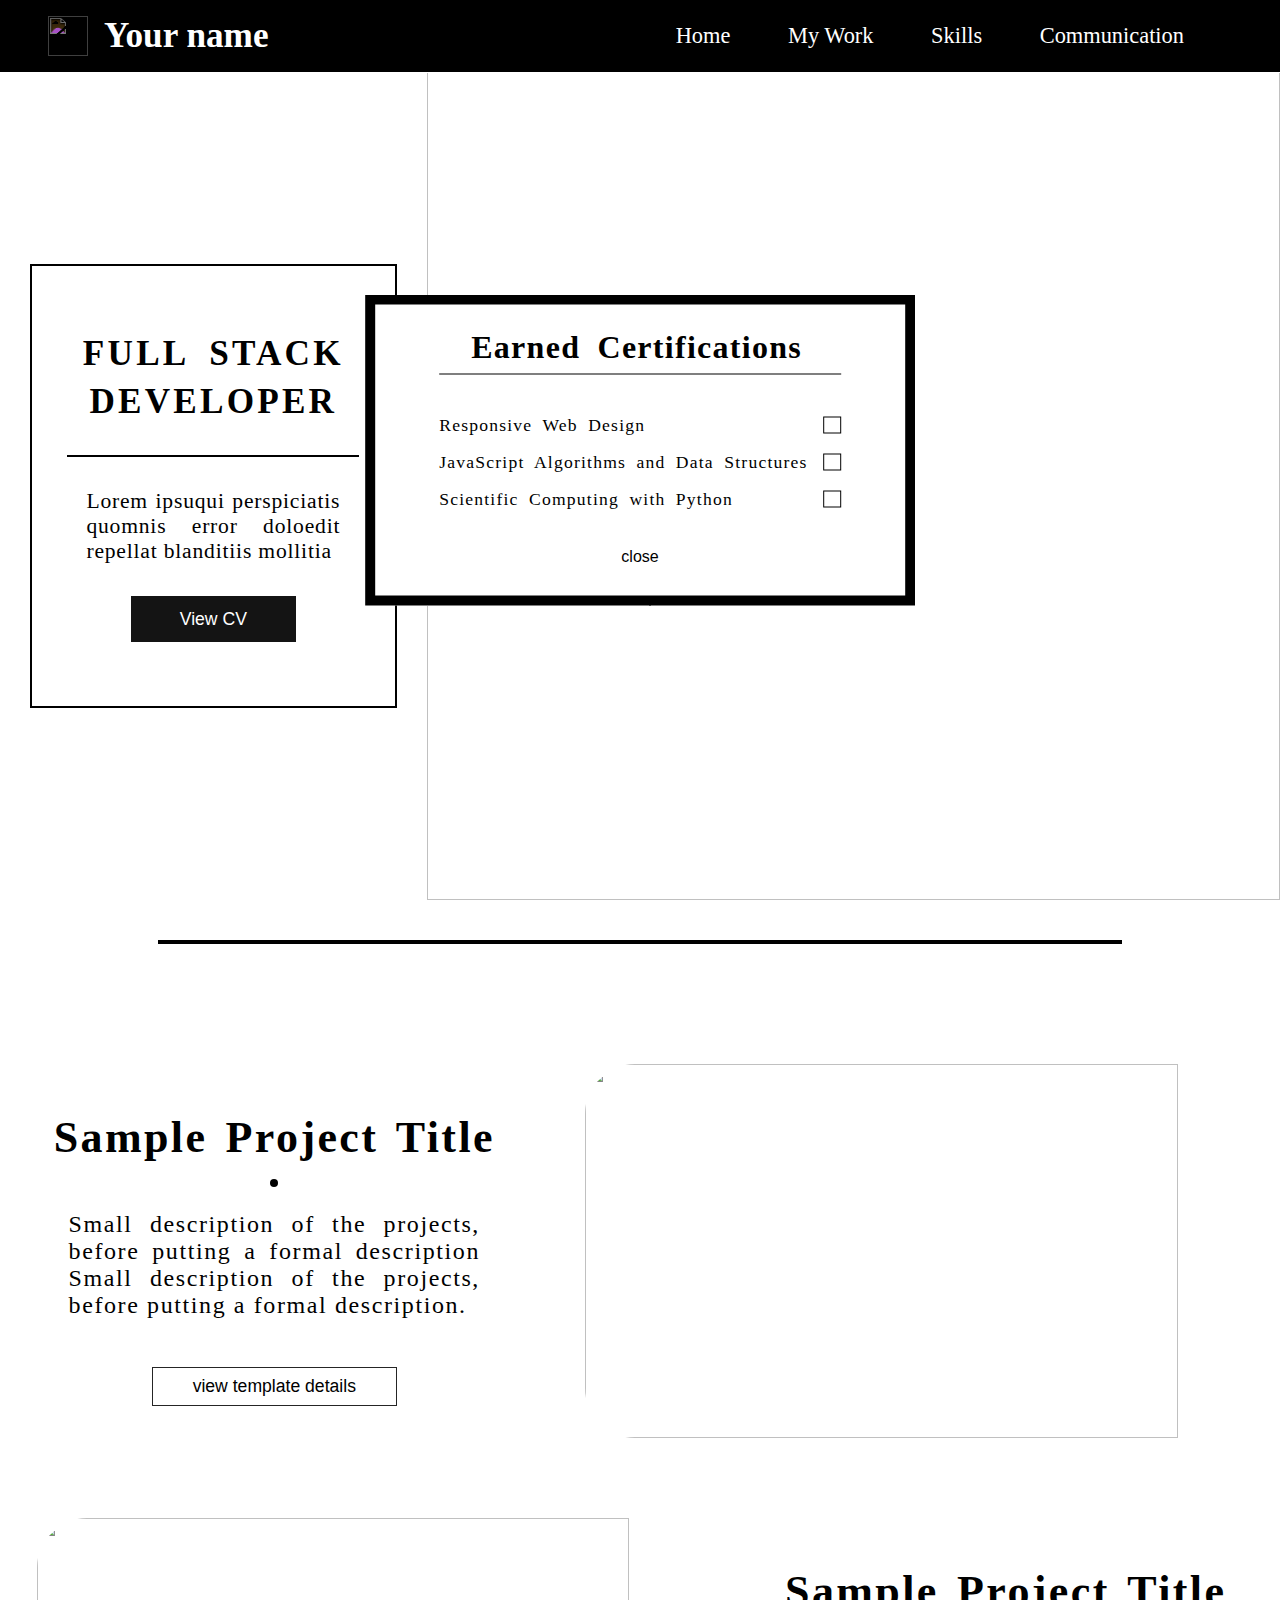
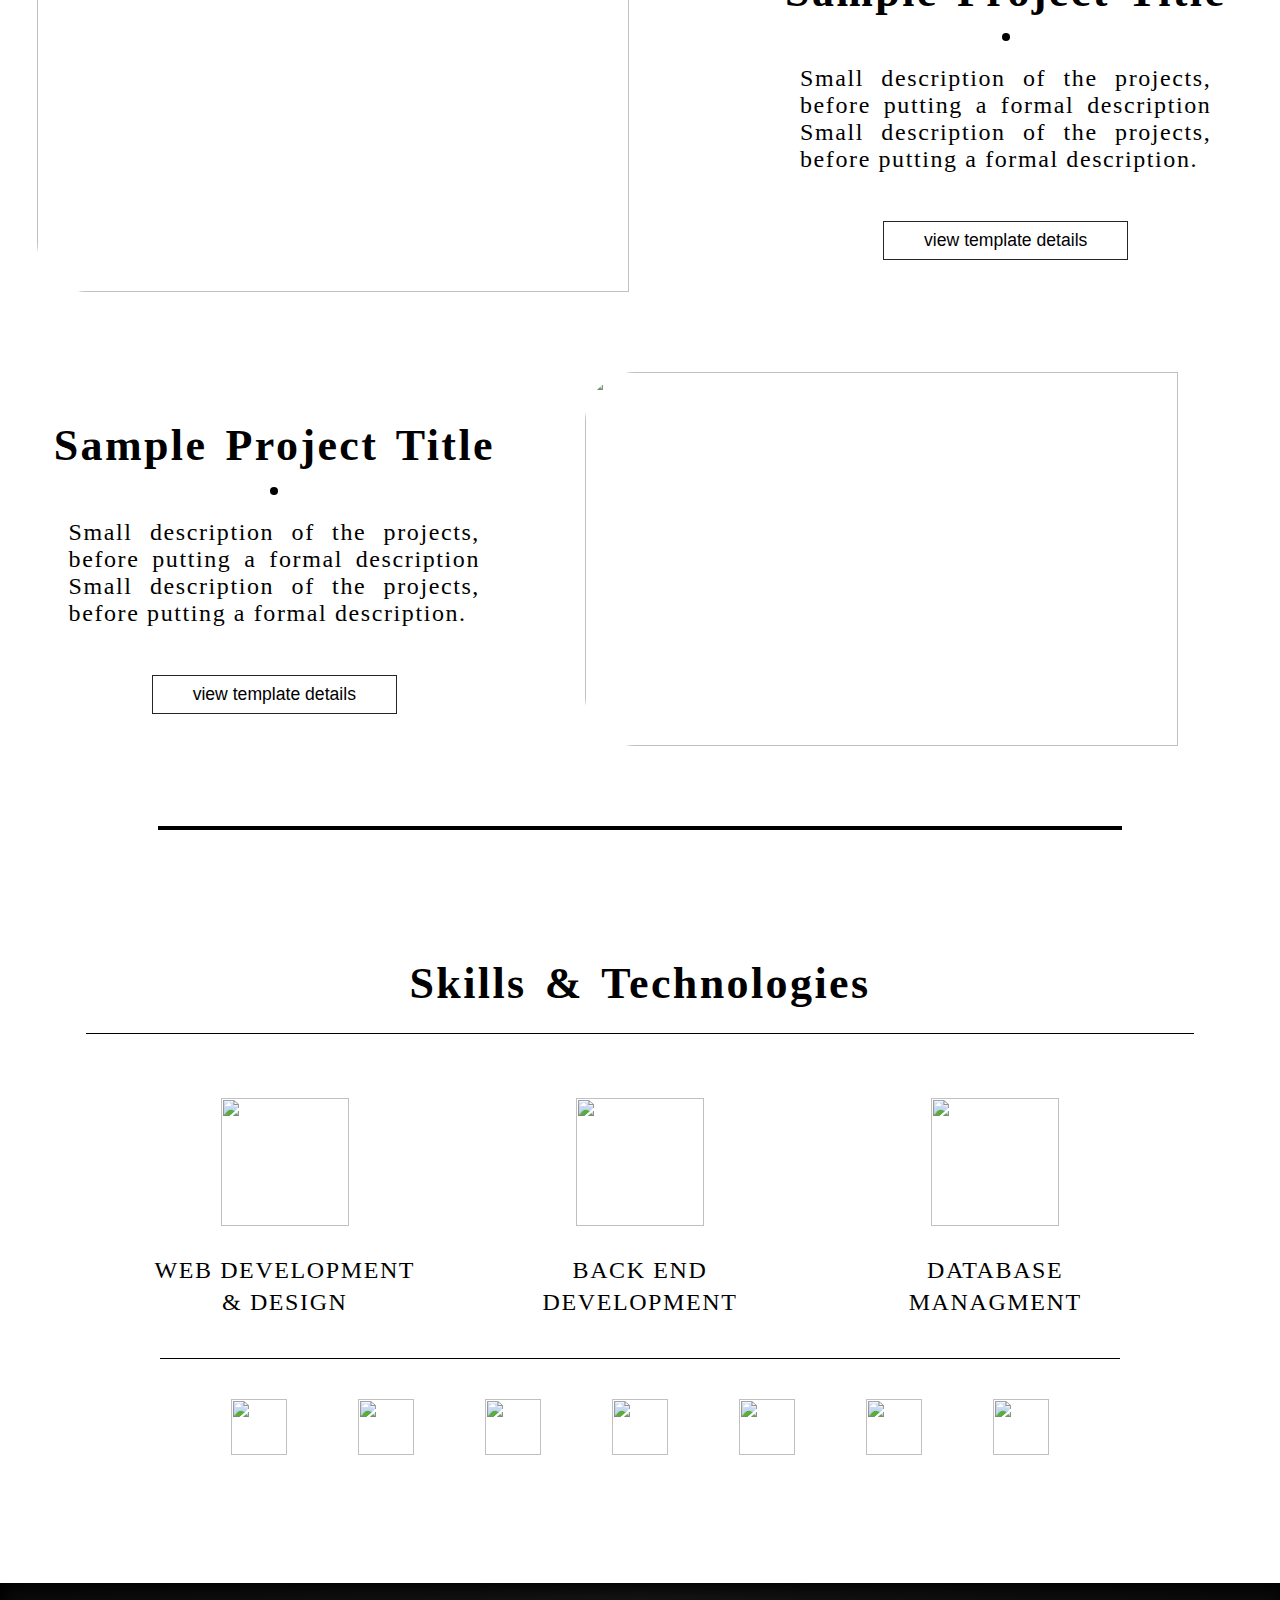
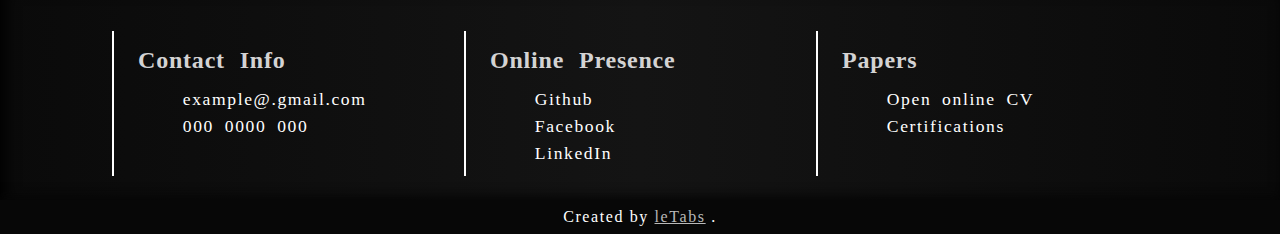
==== index.html @ 8b46cbbb "Update index.html" ====
<!DOCTYPE html>
<html lang="en">
<head>
    <meta charset="UTF-8">
    <meta name="viewport" content="width=device-width, initial-scale=1.0">
    <title>Portfolio template</title>
    <link rel="stylesheet" href="styles/index.css">
    <!-- REMEMBER TO ADD A NORMALIZER -->
</head>
<body>
    <nav class="nav-bar">
        <div class="">
            <img src="images/103710_source_code_icon.png" alt="" class="">
            <h2>Your name</h2>
        </div>
        <div class="">
            <p class="nav-home">Home</p>
            <p class="nav-my-work">My Work</p>
            <p class="nav-skills">Skills</p>
            <p class="nav-communication">Communication</p>
        </div>
    </nav>
    <main>
        <section class="section-home">
            <div class="home-divs-wrapper">
                <div class="home-left-div">
                    <div class="home-left-div-text-wrapper">
                        <h2>FULL STACK DEVELOPER</h2>
                        <hr>
                        <p>Lorem ipsuqui perspiciatis quomnis error doloedit repellat blanditiis mollitia</p>
                        <button class="home-view-cv-btn">View CV</button>
                    </div>
                </div>
                <div class="home-right-div">
                    <img src="images/pexels-myburgh-roux-1102797.jpg" alt="">
                </div>
            </div>
            <div class="home-lower-div"></div>
        </section>
        <hr class="intern-hr">
        <section class="section-my-work">
            <div class="project-container">
                <div class="project-text-container">
                    <h3>Sample Project Title</h3>
                    <div class="dot-div"></div>
                    <p>Small description of the projects, before putting a formal description Small description of the projects, before putting a formal description.</p>
                    <button>view template details</button>
                </div>
                <div class="project-img-container">
                    <img src="images/434324612_439021462128549_8148424250643466221_n.jpg" alt="">
                </div>
            </div>
            <!--  -->
            <div class="project-container">
                <div class="project-img-container">
                    <img src="images/431365039_1583946985791765_7972148052867527582_n.png" alt="">
                </div>
                <div class="project-text-container">
                    <h3>Sample Project Title</h3>
                    <div class="dot-div"></div>
                    <p>Small description of the projects, before putting a formal description Small description of the projects, before putting a formal description.</p>
                    <button>view template details</button>
                </div>
            </div>
            <!--  -->
            <div class="project-container">
                <div class="project-text-container">
                    <h3>Sample Project Title</h3>
                    <div class="dot-div"></div>
                    <p>Small description of the projects, before putting a formal description Small description of the projects, before putting a formal description.</p>
                    <button>view template details</button>
                </div>
                <div class="project-img-container">
                    <img src="images/Screenshot 2024-04-02 223035.png" alt="">
                </div>
            </div>
        </section>
        <hr class="intern-hr"> 
        <section class="section-skills">
            <h3>Skills & Technologies</h3>
            <div class="skills-wrapper">
                <div class="current-skill">
                    <img src="images/window-restore-regular.svg" alt="" class="">
                    <p>WEB DEVELOPMENT <br> & DESIGN</p>
                </div>
                <div class="current-skill">
                    <img src="images/server-solid.svg" alt="" class="">
                    <p>BACK END <br> DEVELOPMENT</p>
                </div>
                <div class="current-skill">
                    <img src="images/database-solid.svg" alt="" class="">
                    <p>DATABASE <br>MANAGMENT</p>
                </div>
            </div>
            <div class="skills-tech">
                <img src="images/html5.svg" alt="" class="">
                <img src="images/css3-alt.svg" alt="" class="">
                <img src="images/node-js.svg" alt="" class="">
                <img src="images/python.svg" alt="" class="">
                <img src="images/database-solid.svg" alt="" class="">
                <img src="images/typescript.svg" alt="" class="">
                <img src="images/react.svg" alt="" class="">
                <!-- <img src="" alt="" class=""> -->
            </div>
        </section>
        <section class="section-communication">
            <!-- <h3>Get in Touch</h3> -->
            <div class="contact-container">
                <!--  -->
                <div class="contact-info">
                    <h4>Contact Info</h4>
                    <span>
                        <img src="images/envelope-solid.svg" alt="" class="">
                        <p>example@.gmail.com</p>
                    </span>
                    <span>
                        <img src="images/phone-solid.svg" alt="" class="">
                        <p>000 0000 000</p>
                    </span>
                </div>
                <!--  -->
                <div class="contact-online-presence">
                    <h4>Online Presence</h4>
                    <span>
                        <img src="images/github.svg" alt="" class="">
                        <p>Github</p>
                    </span>
                    <span>
                        <img src="images/facebook.svg" alt="" class="">
                        <p>Facebook</p>
                    </span>
                    <span>
                        <img src="images/linkedin.svg" alt="" class="">
                        <p>LinkedIn</p>
                    </span>
                </div>
                <!--  -->
                <div class="contact-cv">
                    <h4>Papers</h4>
                    <span>
                        <img src="images/file-solid.svg" alt="" class="">
                        <p>Open online CV</p>
                    </span>
                    <span>
                        <img src="images/certificate-solid.svg" alt="" class="">
                        <p class="contact-certifications">Certifications</p>
                    </span>
                </div>
                <!--  -->
            </div>
        </section>
        <footer>
            <p>Created by <a href="">leTabs</a> .</p>
        </footer>
    </main>
    <div class="certifications-container">
        <h2>Earned Certifications</h2>
        <span>
            <p>Responsive Web Design</p>
            <img src="images/plus-solid.svg" alt="" class="certifications-plus-icon cpi-01">
        </span>
        <span>
            <p>JavaScript Algorithms and Data Structures</p>
            <img src="images/plus-solid.svg" alt="" class="certifications-plus-icon cpi-02">
        </span>
        <span>
            <p>Scientific Computing with Python</p>
            <img src="images/plus-solid.svg" alt="" class="certifications-plus-icon cpi-03">
        </span>
        
        <div class="certificate-container"></div>
        <button class="certifications-close-btn">close</button>
        <!-- <img src="images/434324612_439021462128549_8148424250643466221_n.jpg" alt="" class=""> -->
    </div>

</body>
<script src="functionality/index.js"></script>
</html>
---- styles/index.css ----
html{
    scroll-behavior: smooth;
}
html, section, main, body{
    margin: 0;
    padding: 0;
}
nav{
    display: flex;
    justify-content: space-between;
    align-items: center;
    height: 4.5rem;
    border-bottom: 1px solid rgb(255, 255, 255);
    background-color: black;
    color: white;
    position: fixed;
    width: 100%;
}
nav div{
    display: flex;
}
nav h2, nav p{
    margin: 0;
}
nav div:first-of-type{
    margin-left: 3rem;
}
nav div:first-of-type img{
    width: 2.5rem;
    height: 2.5rem;
    filter: invert(100%);
    margin-right: 1rem;
}
nav h2{
font-size: 2.2rem;
}
nav div:nth-of-type(2){
    margin-right: 5rem;
}
nav p{
    font-size: 1.4rem;
    margin-left: 1.6rem;
    padding: 0.3rem 1rem;
    border-bottom: solid rgba(0, 0, 0, 0) 1px;
    transition: 250ms;
    cursor: pointer
}
nav p:hover{
    border-bottom-color: white;
}
/*  */
.section-home{
    height: 100vh;
}
.home-divs-wrapper{
    height: 100%;
    display: grid;
    grid-template-columns: 0.5fr 1fr;
}
.home-left-div{
    overflow: hidden;
    width: 100%;
    height: 100%;
    display: flex;
    justify-content: center;
    align-items: center;
}
.home-left-div-text-wrapper{
    border: solid 2px rgb(0, 0, 0);
    width: 85%;
    text-align: center;
    margin-top: 4.5rem;
}
.home-left-div-text-wrapper h2{
    margin-top: 4rem;
    font-size: 2.2rem;
    letter-spacing: 0.2rem;
    word-spacing: 0.6rem;
    line-height: 3rem;
}
.home-left-div-text-wrapper hr{
    margin: 0 auto;
    border: solid 1px black;
    width: 80%
}
.home-left-div-text-wrapper p{
    width: 70%;
    margin: 2rem auto 0 auto;
    font-size: 1.35rem;
    letter-spacing: 0.05rem;
    text-align: justify;
}
.home-left-div-text-wrapper button{
    margin: 2rem 0 4rem 0;
    font-size: 1.1rem;
    padding: 0.7rem 3rem;
    background-color: rgb(20, 20, 20);
    color: white;
    border: solid 1px transparent;
    outline: none;
    transition: 250ms;
    cursor: pointer;
}
.home-left-div-text-wrapper button:hover{
    background-color: white;
    color: black;
    border: solid 1px black;
}
.home-right-div img{
    width: 100%;
    height: 100%;
}
/*  */
.intern-hr{
    margin: 2.5rem auto 0 auto;
    width: 75%;
    border: solid 2px black
}
/* my work */
.section-my-work, .section-skills{
    padding-top: 5rem;
}
.project-container{
    /* border: solid 1px rgb(2, 185, 185); */
    display: grid;
    grid-template-columns: 0.75fr 1fr;
    margin: 2.5rem 0;
    margin-bottom: 5rem;
}
.project-container:nth-of-type(2){
    grid-template-columns: 1fr 0.75fr;
}
.project-text-container{
    /* border: solid 1px yellow; */
    height: fit-content;
}
.project-text-container h3{
    font-size: 2.75rem;
    text-align: center;
    margin: 3rem  0 0 0;
    letter-spacing: 0.15rem;
    word-spacing: 0.3rem;
}
.project-text-container .dot-div{
    width: 0.5rem;
    height: 0.5rem;
    margin: 1rem  auto;
    background-color: black;
    border-radius: 50%;
}
.project-text-container p{
    font-size: 1.5rem;
    width: 75%;
    margin: 1.5rem auto;
    text-align: justify;
    letter-spacing: 0.1rem;
    /* word-spacing: 0.2rem; */
}
.project-container button{
    font-size: 1.1rem;
    padding: 0.5rem 2.5rem;
    display: block;
    margin: 3rem auto 2rem auto;
    border: solid 1px rgb(37, 37, 37);
    background-color: white;
    transition: 250ms;
    cursor: pointer;
}
.project-container button:hover{
    background-color: rgb(37, 37, 37);
    color: white;
}
.project-img-container{
    display: flex;
    justify-content: center;
    align-items: center;
}
.project-img-container img{
    width: 90%;
    height: 100%;
    border-radius: 50px;
    object-fit: cover;
}
/* section skills */
.section-skills{
    /* height: 100vh; */
}
.section-skills h3, .section-communication h3{
    /* display: inline-block; */
    font-size: 2.75rem;
    /* margin: 3rem  0 2rem 1.7rem; */
    margin: 3rem auto 2rem auto;
    text-align: center;
    width: calc(100% - 13.4rem);
    letter-spacing: 0.15rem;
    word-spacing: 0.3rem;
    padding: 0 1.3rem 1.5rem 1.3rem;
    border-bottom: solid 1px black;
}
.skills-wrapper{
    padding: 0 5rem 1rem 5rem;
    width: calc(100% - 13.4rem);
    display: flex;
    justify-content: space-between;
    margin: 4rem  0 0 1.7rem;
}
.current-skill{
    /* border-bottom: solid rgb(0, 0, 0) 1px; */
    width: 100%;
    margin: 0;
    text-align: center;
}
.current-skill img{
    width: 8rem;
    height: 8rem;
}
.current-skill p{
    font-size: 1.5rem;
    letter-spacing: 0.1rem;
    line-height: 2rem;
}
.skills-tech{
    border-top: solid 1px;
    margin: 0rem auto 8rem auto;
    width: 75%;
    padding: 2.5rem 0 0 0 ;
    display: flex;
    justify-content: space-evenly;
}
.skills-tech img{
    width: 3.5rem;
    height: 3.5rem;
}
/* section communication */
/* h3 is with skills section */

.section-communication{
    /* padding: 5rem 0 0 0; */
    /* border: solid 1px; */
    height: auto;
}
.contact-container{
    /* margin-top:  4rem; */
    width: calc(100% - 14rem);
    /* background-color: rgb(41, 41, 41); */
    background: linear-gradient(90deg, rgb(10, 10, 10), rgb(20, 20, 20), rgb(10, 10, 10));
    padding: 2rem 7rem 1rem 7rem;
    display: grid;
    grid-template-columns: 1fr 1fr 1fr;
    box-shadow: inset 5px 5px 15px black;
}
.contact-container div{
    width: 90%;
    padding: 1rem 0 0.5rem 1.5rem;
    margin: 1rem 0 0.5rem 0;
    border-left: solid white 2px;
}
.contact-container span{
    display: flex;
    align-items: center;
    padding-left: 1rem;
}
.contact-container h4{
    margin: 0;
    margin-bottom: 0.75rem;
    font-size: 1.5rem;
    color: white;
    letter-spacing: 0.05rem;
    word-spacing: 0.5rem;
    color: rgb(212, 211, 211)
}
.contact-container p{
    margin: 0;
    margin-left: 0.8rem;
    color: white;
    display: inline;
    font-size: 1.1rem;
    letter-spacing: 0.1rem;
    word-spacing: 0.3rem;
    line-height: 1.7rem;
    transition: 250ms;
    cursor: pointer;
}
.contact-container p:hover{
    color: rgb(139, 139, 139);
}
.contact-container img{
    width: 1rem;
    height: 1rem;
    filter: invert(100%);
}
/*  */
footer{
    background-color: rgb(7, 7, 7);
}
footer p{
    margin: 0;
    color: white;
    font-size: 1rem;
    text-align: center;
    padding: 0.5rem 0;
    box-shadow: 0px -3px 10px rgb(7, 7, 7);
    letter-spacing: 0.1rem;
}
footer p a{
    color: rgb(185, 185, 185);
    transition: 250ms;
}
footer p a:visited{
    color: rgb(185, 185, 185)
}
footer p a:hover{
    color: rgb(139, 139, 139);
}
/*  */
/* certifications container */
@keyframes containerPoping {
    0%{    
        transform: translate(-50%, -50%);
        /* opacity: 0; */
    }
    100%{
        transform: translate(-50%, -50%);
        /* opacity: 1; */
    }
}
.certifications-container{
    opacity: 1;
    width: fit-content;
    height: fit-content;
    padding: 1.5rem 4rem;
    position: fixed;
    transform: translate(-50%, -50%);
    top: 50%;
    left: 50%;
    border: solid 10px rgb(0, 0, 0);
    background-color: white;
    /* display: none; */
    animation: containerPoping 0.25s linear forwards;
    transition: 250ms;
}
.certifications-container h2{
    font-size: 2rem;
    margin: 0;
    margin-bottom: 2rem;
    padding:0 2rem 0.5rem 2rem;
    border-bottom: solid 1px black;
    letter-spacing: 0.08rem;
    word-spacing: 0.5rem;
}
.certifications-container span{
    display: flex;
    align-items: center;
    justify-content: space-between;
}
.certifications-container p{
    font-size: 1.1rem;
    margin: 0.5rem 1rem 0.5rem 0;
    letter-spacing: 0.075rem;
    word-spacing: 0.3rem;
    display: inline-block;
}
.certifications-container button{
    display: block;
    margin: 1.5rem auto 0 auto;
    font-size: 1rem;
    border: solid 2px transparent;
    outline: none;
    background-color: transparent;
    transition: 250ms;
    padding: 0.25rem 1rem;
    cursor: pointer;
}
.certifications-container button:hover{
    border-bottom: solid 2px black;
}
.certifications-plus-icon{
    width: 0.75rem;
    height: 0.75rem;
    border: solid 1px;
    padding: 0.1rem;
    cursor: pointer;
    transition: 250ms;
}
.certifications-plus-icon:hover{
    box-shadow: 3px 3px 0px black;
}
.certificate-container{
    margin: 0 auto 0 auto;
    margin-top: 0rem;
    width: 0rem;
    height: 0rem;
    /* border: solid 1px transparent; */
    display: none;
    transition: 250ms;
    background-color: red;
}
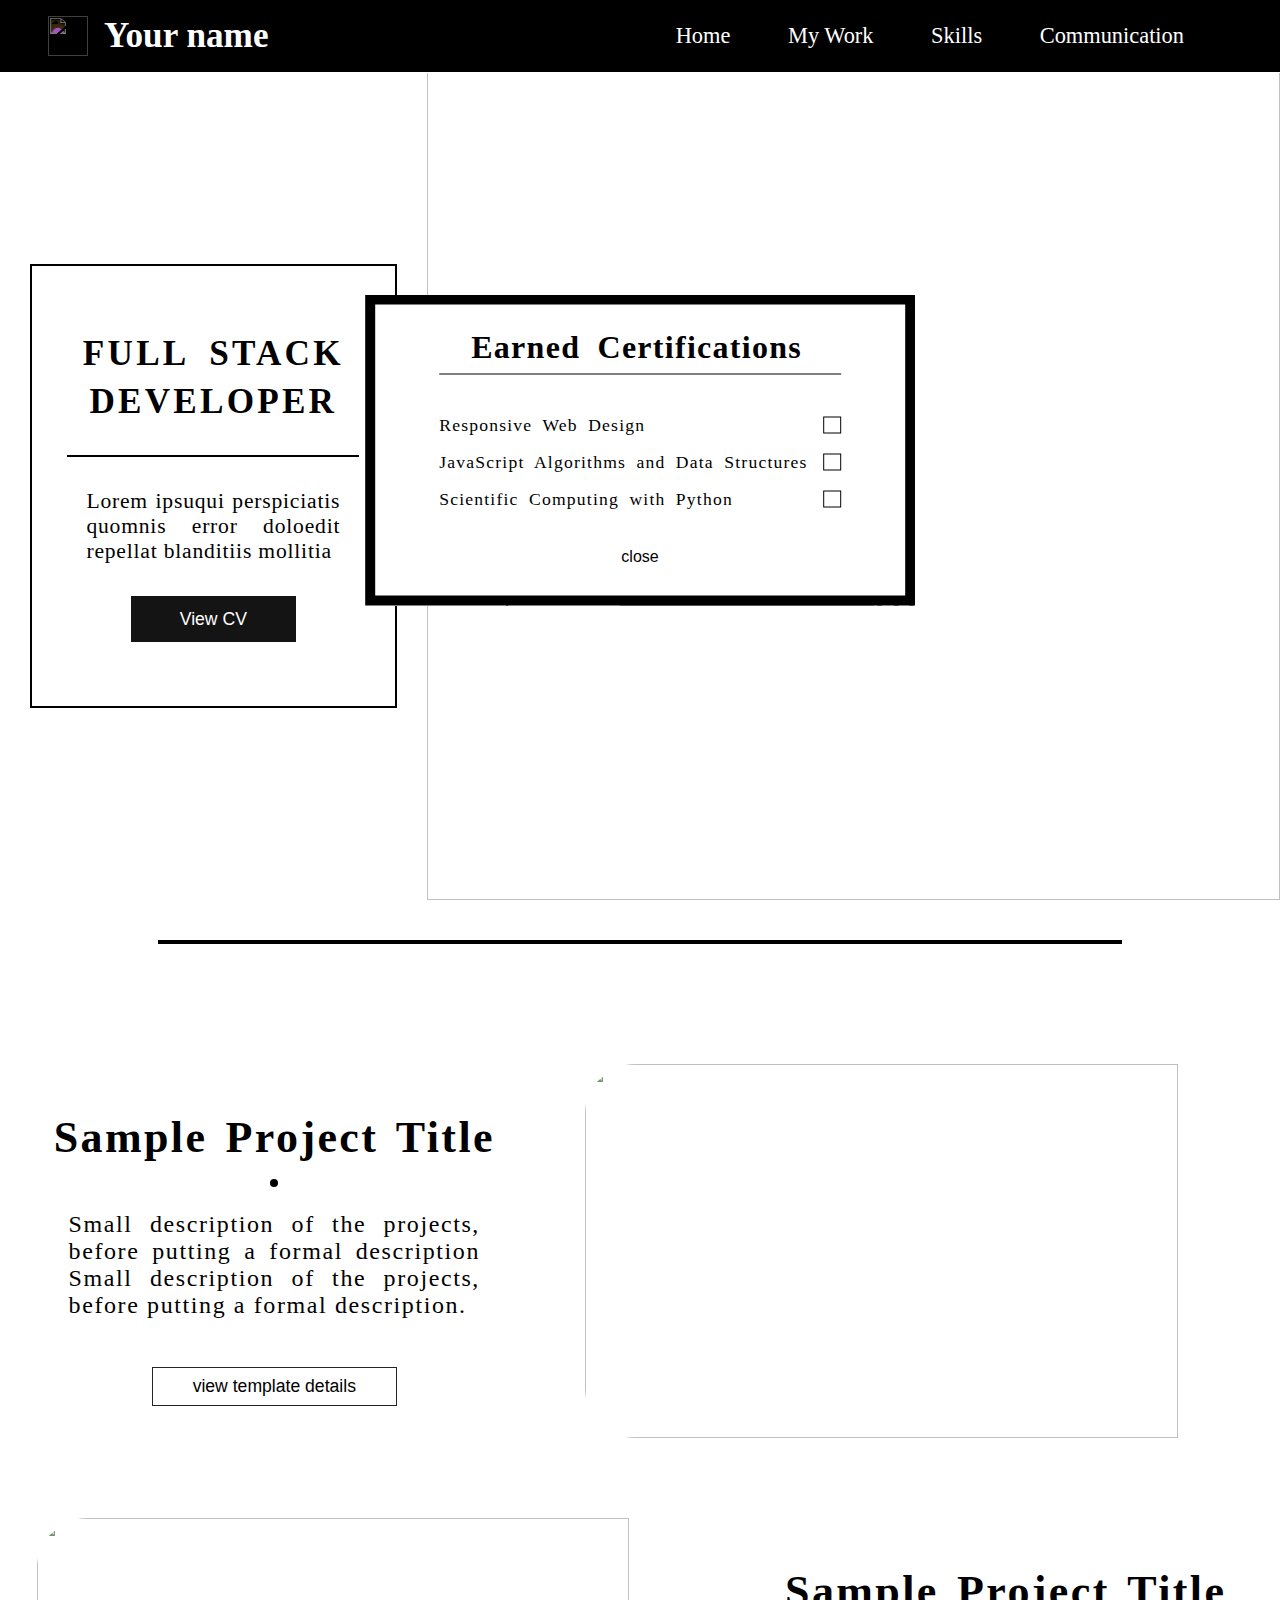
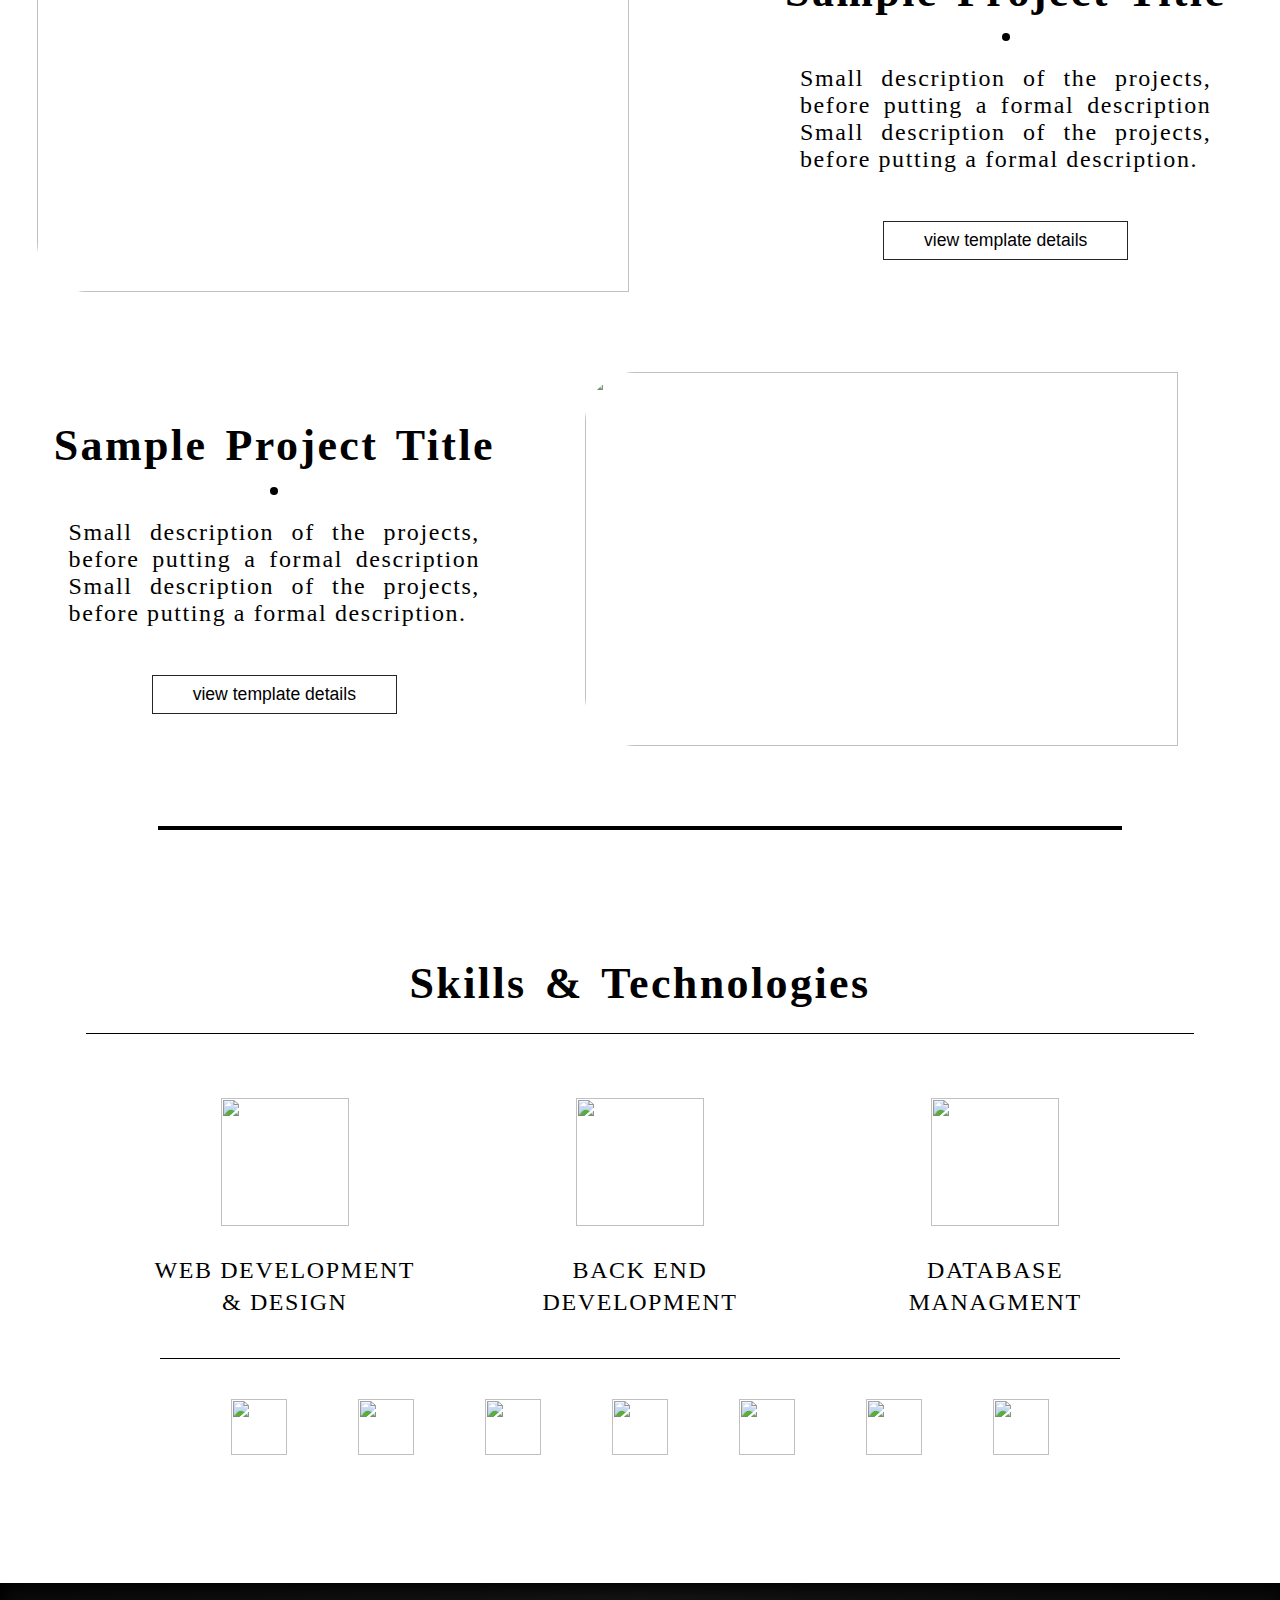
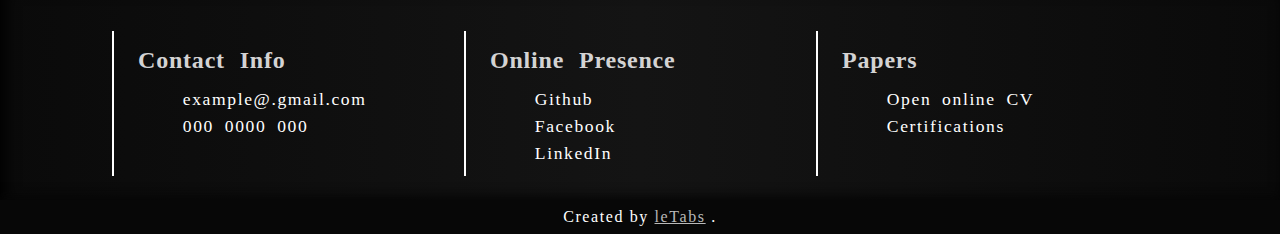
==== commit 651b7d26: "Update index.html" ====
--- a/index.html
+++ b/index.html
@@ -168,7 +168,9 @@
             <img src="images/plus-solid.svg" alt="" class="certifications-plus-icon cpi-03">
         </span>
         
-        <div class="certificate-container"></div>
+        <div class="certificate-container">
+            <img src="images/431365039_1583946985791765_7972148052867527582_n.png" alt="" class="certificate-img">
+        </div>
         <button class="certifications-close-btn">close</button>
         <!-- <img src="images/434324612_439021462128549_8148424250643466221_n.jpg" alt="" class=""> -->
     </div>
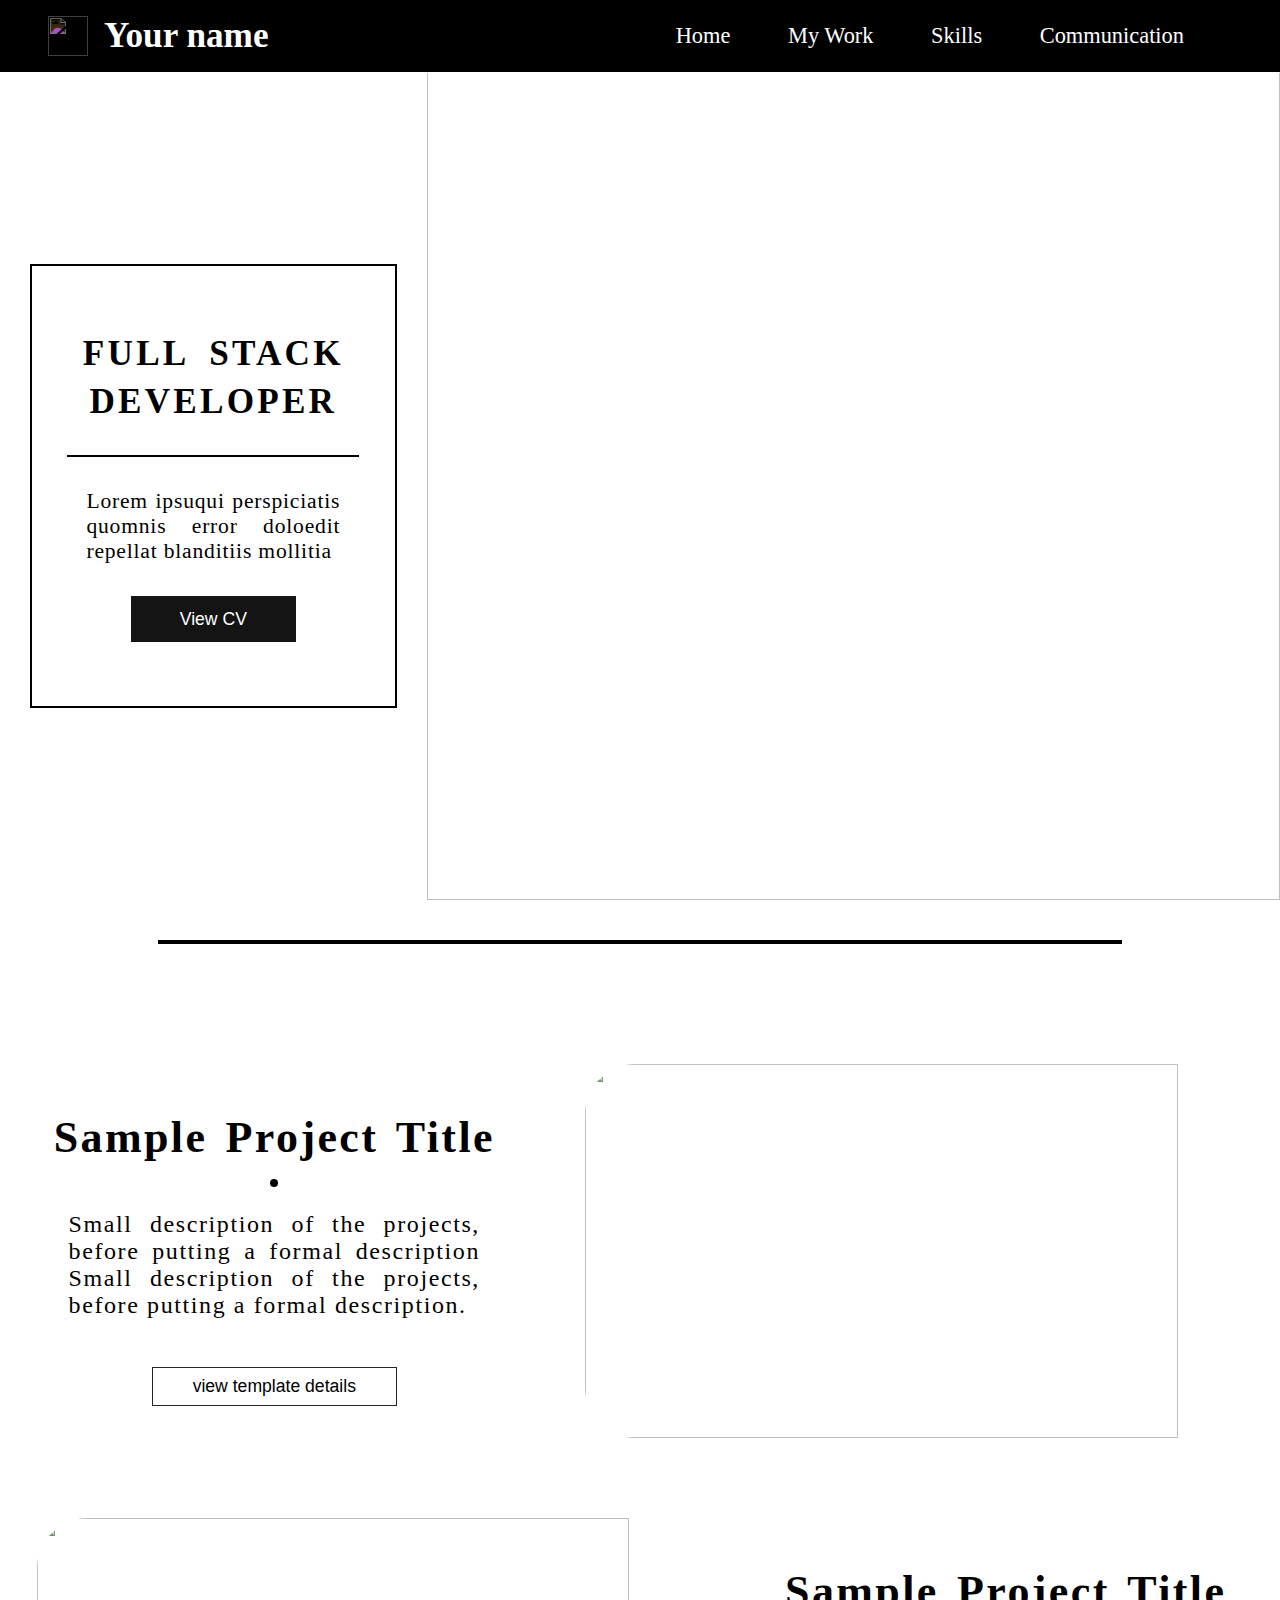
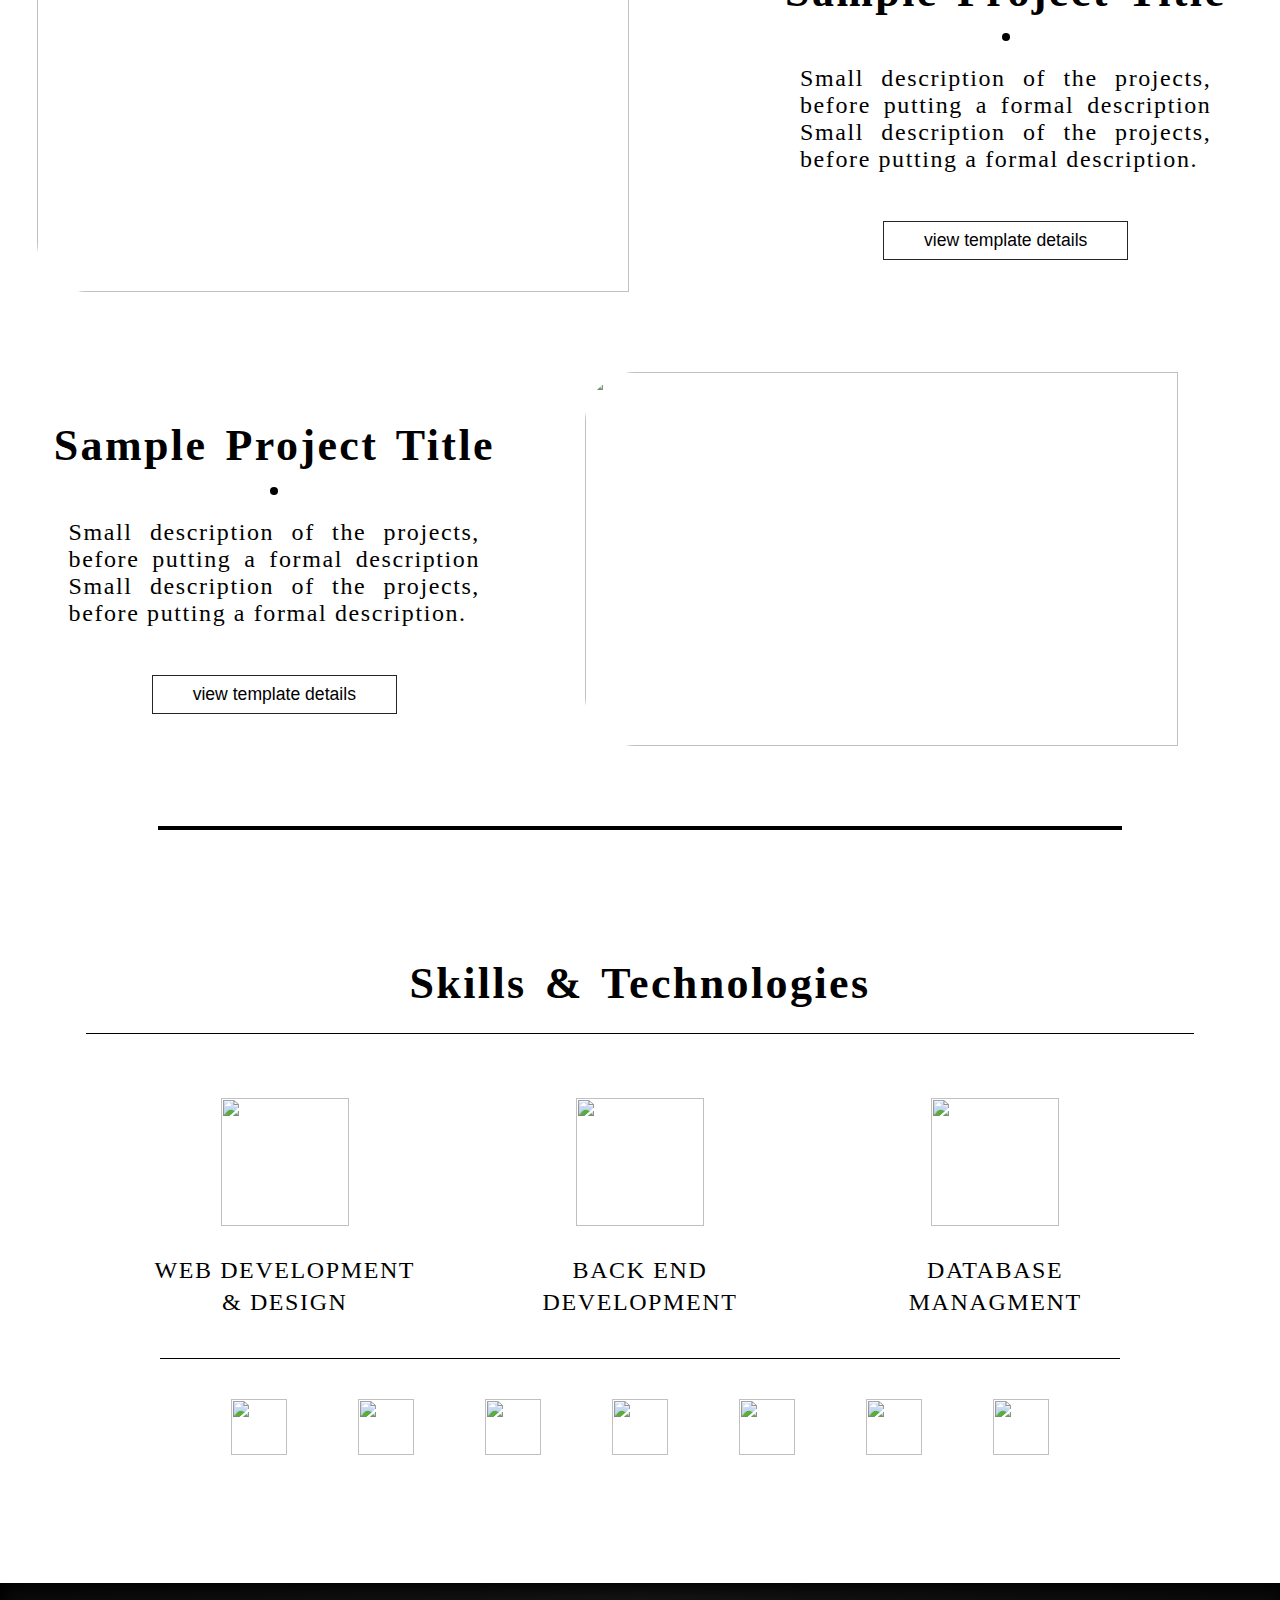
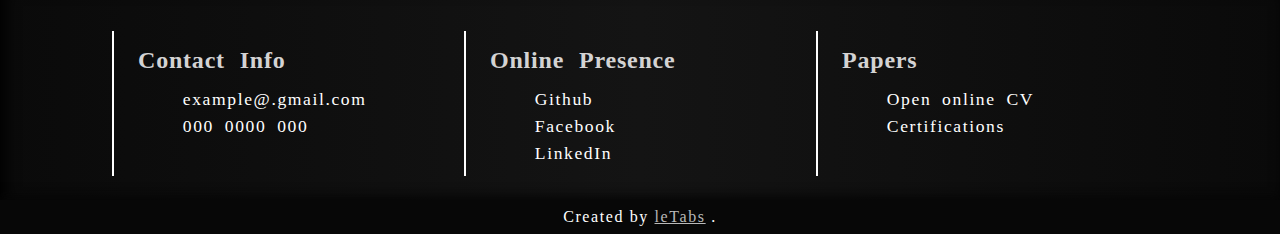
==== commit 26e4c625: "Update index.html" ====
--- a/index.html
+++ b/index.html
@@ -111,11 +111,11 @@
                     <h4>Contact Info</h4>
                     <span>
                         <img src="images/envelope-solid.svg" alt="" class="">
-                        <p>example@.gmail.com</p>
+                        <p class="contact-mail">example@.gmail.com</p>
                     </span>
                     <span>
                         <img src="images/phone-solid.svg" alt="" class="">
-                        <p>000 0000 000</p>
+                        <p class="contact-phone">000 0000 000</p>
                     </span>
                 </div>
                 <!--  -->
@@ -123,15 +123,15 @@
                     <h4>Online Presence</h4>
                     <span>
                         <img src="images/github.svg" alt="" class="">
-                        <p>Github</p>
+                        <p><a href="https://github.com">Github</a></p>
                     </span>
                     <span>
                         <img src="images/facebook.svg" alt="" class="">
-                        <p>Facebook</p>
+                        <p><a href="https://facebook.com">Facebook</a></p>
                     </span>
                     <span>
                         <img src="images/linkedin.svg" alt="" class="">
-                        <p>LinkedIn</p>
+                        <p><a href="http://linkedin.com">LinkedIn</a></p>
                     </span>
                 </div>
                 <!--  -->
@@ -139,7 +139,7 @@
                     <h4>Papers</h4>
                     <span>
                         <img src="images/file-solid.svg" alt="" class="">
-                        <p>Open online CV</p>
+                        <p><a href="https://youtube.com">Open online CV</a></p>
                     </span>
                     <span>
                         <img src="images/certificate-solid.svg" alt="" class="">
--- a/styles/index.css
+++ b/styles/index.css
@@ -121,18 +121,14 @@
     padding-top: 5rem;
 }
 .project-container{
-    /* border: solid 1px rgb(2, 185, 185); */
     display: grid;
     grid-template-columns: 0.75fr 1fr;
     margin: 2.5rem 0;
     margin-bottom: 5rem;
+    height: fit-content;
 }
 .project-container:nth-of-type(2){
     grid-template-columns: 1fr 0.75fr;
-}
-.project-text-container{
-    /* border: solid 1px yellow; */
-    height: fit-content;
 }
 .project-text-container h3{
     font-size: 2.75rem;
@@ -182,9 +178,6 @@
     object-fit: cover;
 }
 /* section skills */
-.section-skills{
-    /* height: 100vh; */
-}
 .section-skills h3, .section-communication h3{
     /* display: inline-block; */
     font-size: 2.75rem;
@@ -235,14 +228,10 @@
 /* h3 is with skills section */
 
 .section-communication{
-    /* padding: 5rem 0 0 0; */
-    /* border: solid 1px; */
     height: auto;
 }
 .contact-container{
-    /* margin-top:  4rem; */
     width: calc(100% - 14rem);
-    /* background-color: rgb(41, 41, 41); */
     background: linear-gradient(90deg, rgb(10, 10, 10), rgb(20, 20, 20), rgb(10, 10, 10));
     padding: 2rem 7rem 1rem 7rem;
     display: grid;
@@ -281,7 +270,16 @@
     transition: 250ms;
     cursor: pointer;
 }
-.contact-container p:hover{
+.contact-container p a,
+.contact-container p a:visited,
+.contact-container p a:after{
+    color: white;
+    text-decoration: none;
+    transition: 250ms;
+}
+
+.contact-certifications:hover,
+.contact-container span p a:hover{
     color: rgb(139, 139, 139);
 }
 .contact-container img{
@@ -335,7 +333,7 @@
     left: 50%;
     border: solid 10px rgb(0, 0, 0);
     background-color: white;
-    /* display: none; */
+    display: none;
     animation: containerPoping 0.25s linear forwards;
     transition: 250ms;
 }
@@ -393,5 +391,18 @@
     /* border: solid 1px transparent; */
     display: none;
     transition: 250ms;
-    background-color: red;
-}
+    justify-content: center;
+    align-items: center;
+    /* box-shadow: inset 3px 3px 5px rgb(65, 65, 65), inset -3px -3px 5px; */
+    background-color: rgb(194, 194, 194);
+    /* border: solid 5px black; */
+}
+.certificate-container img{
+    width: 90%;
+    height: 90%;
+    opacity: 0;
+    display: none;
+    transition: 250ms;
+    object-fit: cover;
+    /* box-shadow: 3px 3px 5px rgb(65, 65, 65), -3px -3px 5px; */
+}
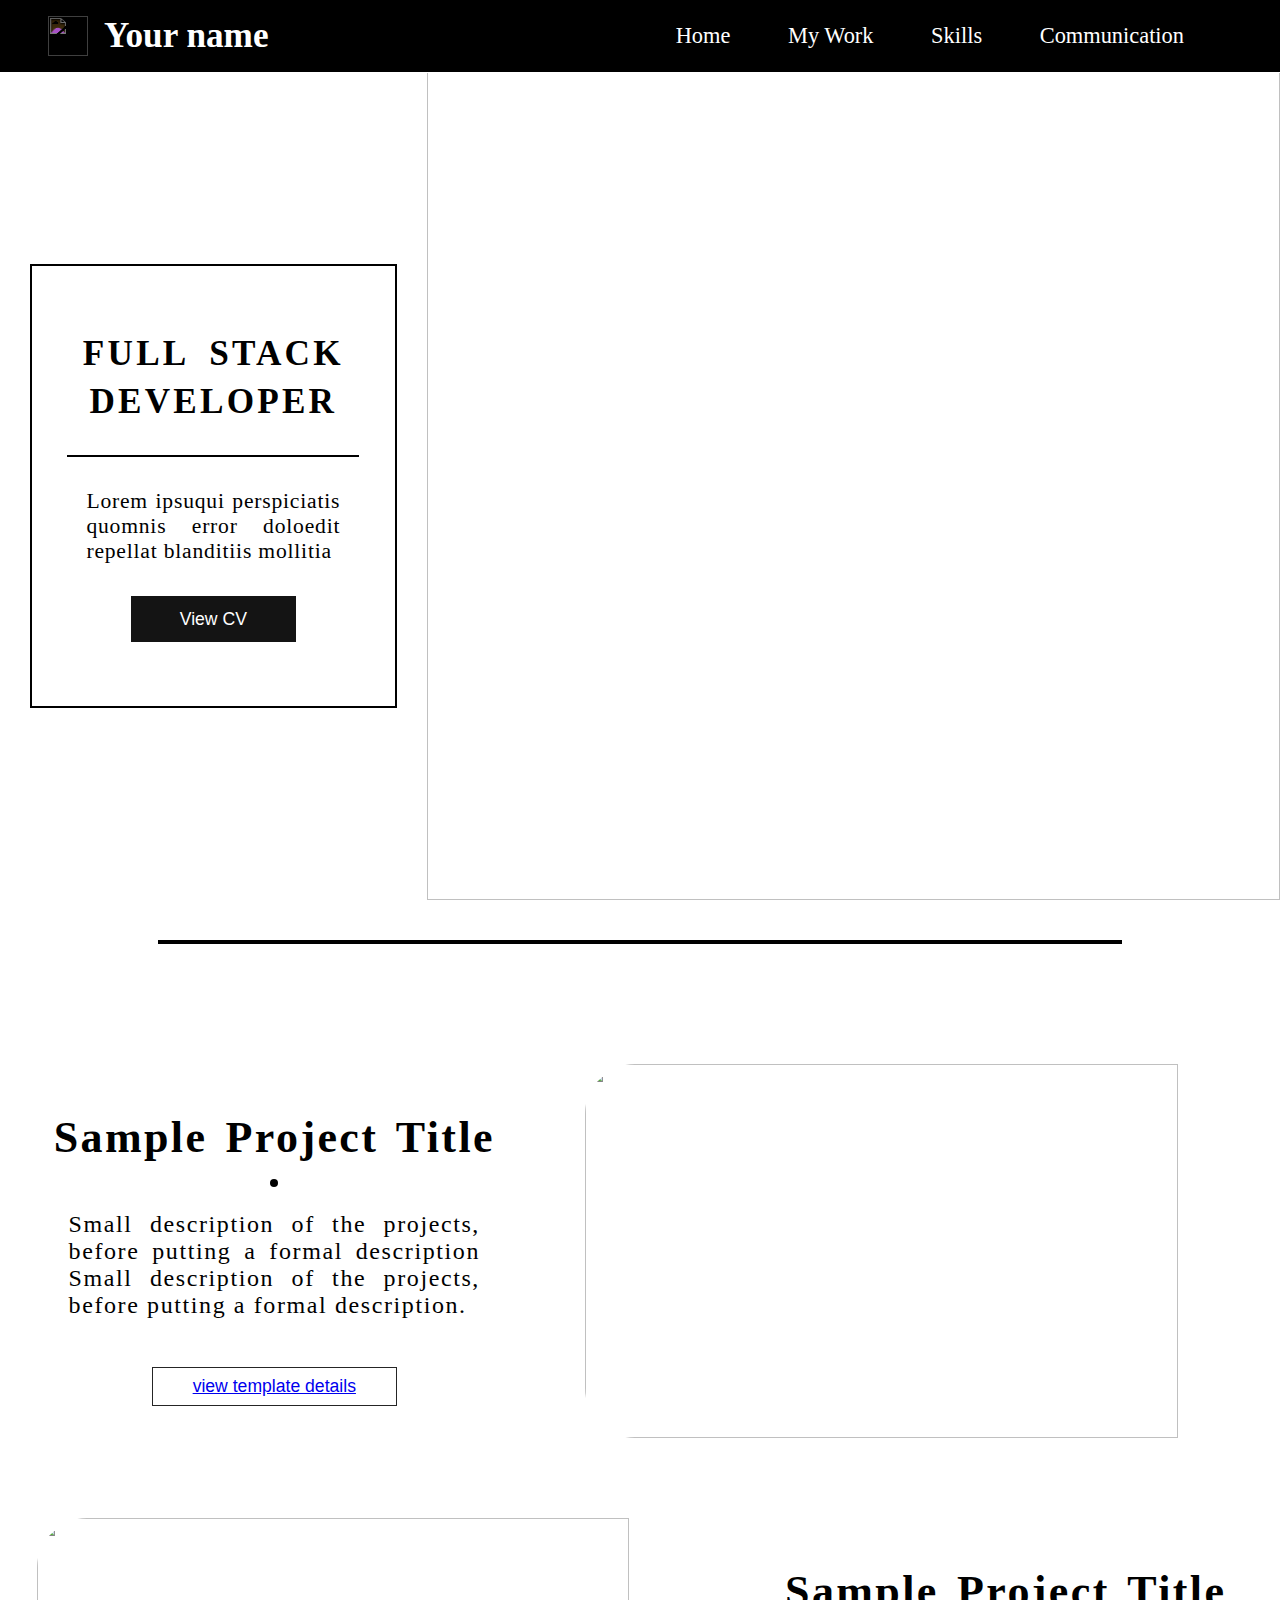
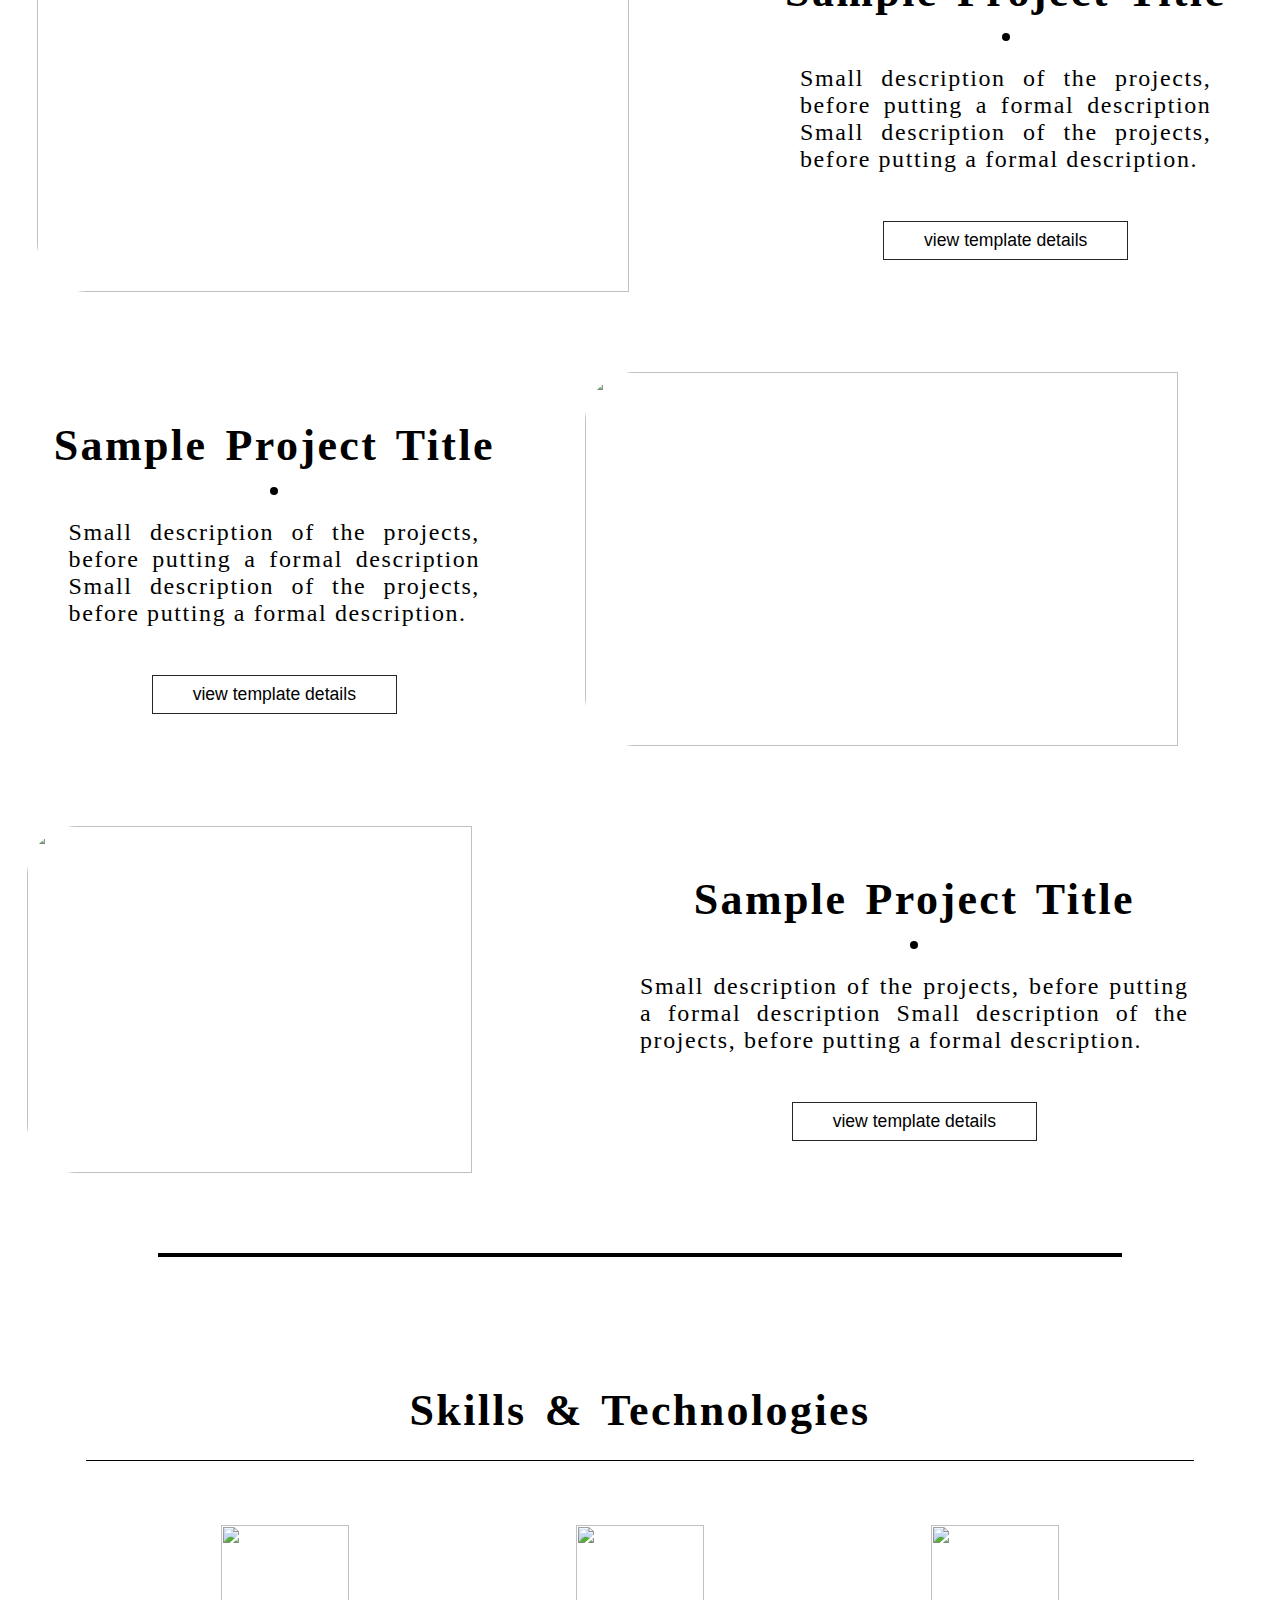
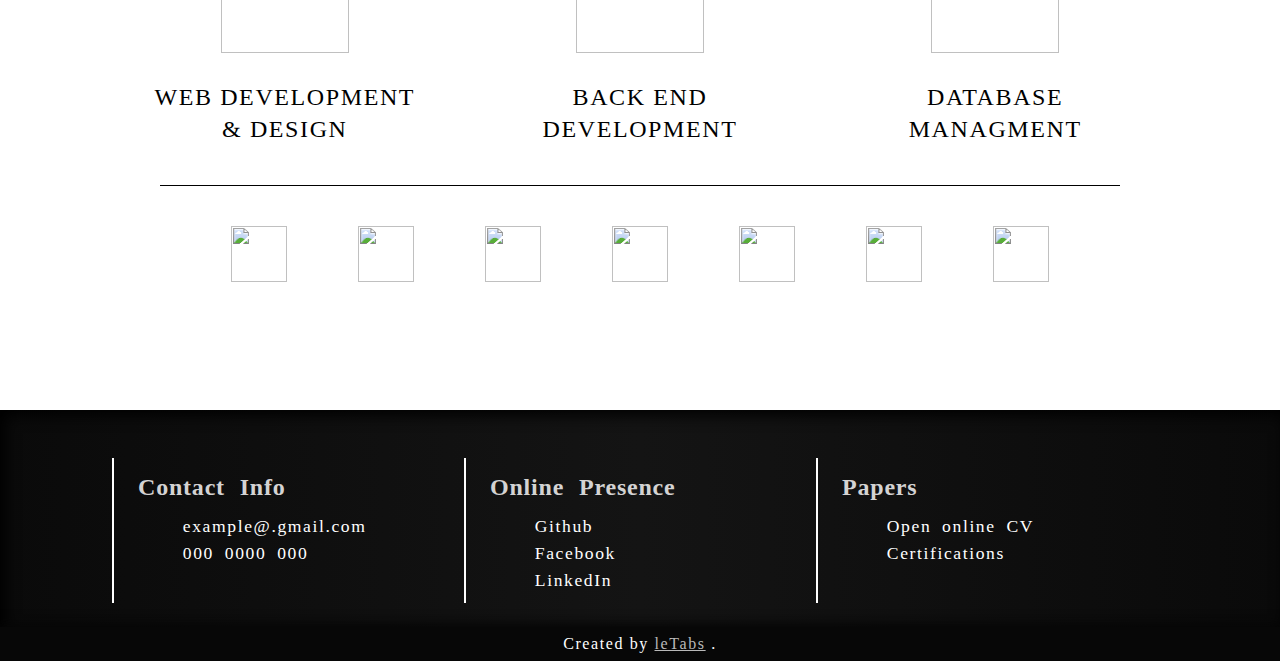
==== commit f13a2791: "Update index.html" ====
--- a/index.html
+++ b/index.html
@@ -39,12 +39,15 @@
         </section>
         <hr class="intern-hr">
         <section class="section-my-work">
+            <!--  -->
             <div class="project-container">
                 <div class="project-text-container">
                     <h3>Sample Project Title</h3>
                     <div class="dot-div"></div>
                     <p>Small description of the projects, before putting a formal description Small description of the projects, before putting a formal description.</p>
-                    <button>view template details</button>
+                    <button class="project-btn-01">
+                        <a href="venue space template.html">view template details</a>
+                    </button>
                 </div>
                 <div class="project-img-container">
                     <img src="images/434324612_439021462128549_8148424250643466221_n.jpg" alt="">
@@ -72,6 +75,18 @@
                 </div>
                 <div class="project-img-container">
                     <img src="images/Screenshot 2024-04-02 223035.png" alt="">
+                </div>
+            </div>
+            <!--  -->
+            <div class="project-container">
+                <div class="project-img-container">
+                    <img src="images/blog-template-img.png" alt="">
+                </div>
+                <div class="project-text-container">
+                    <h3>Sample Project Title</h3>
+                    <div class="dot-div"></div>
+                    <p>Small description of the projects, before putting a formal description Small description of the projects, before putting a formal description.</p>
+                    <button>view template details</button>
                 </div>
             </div>
         </section>
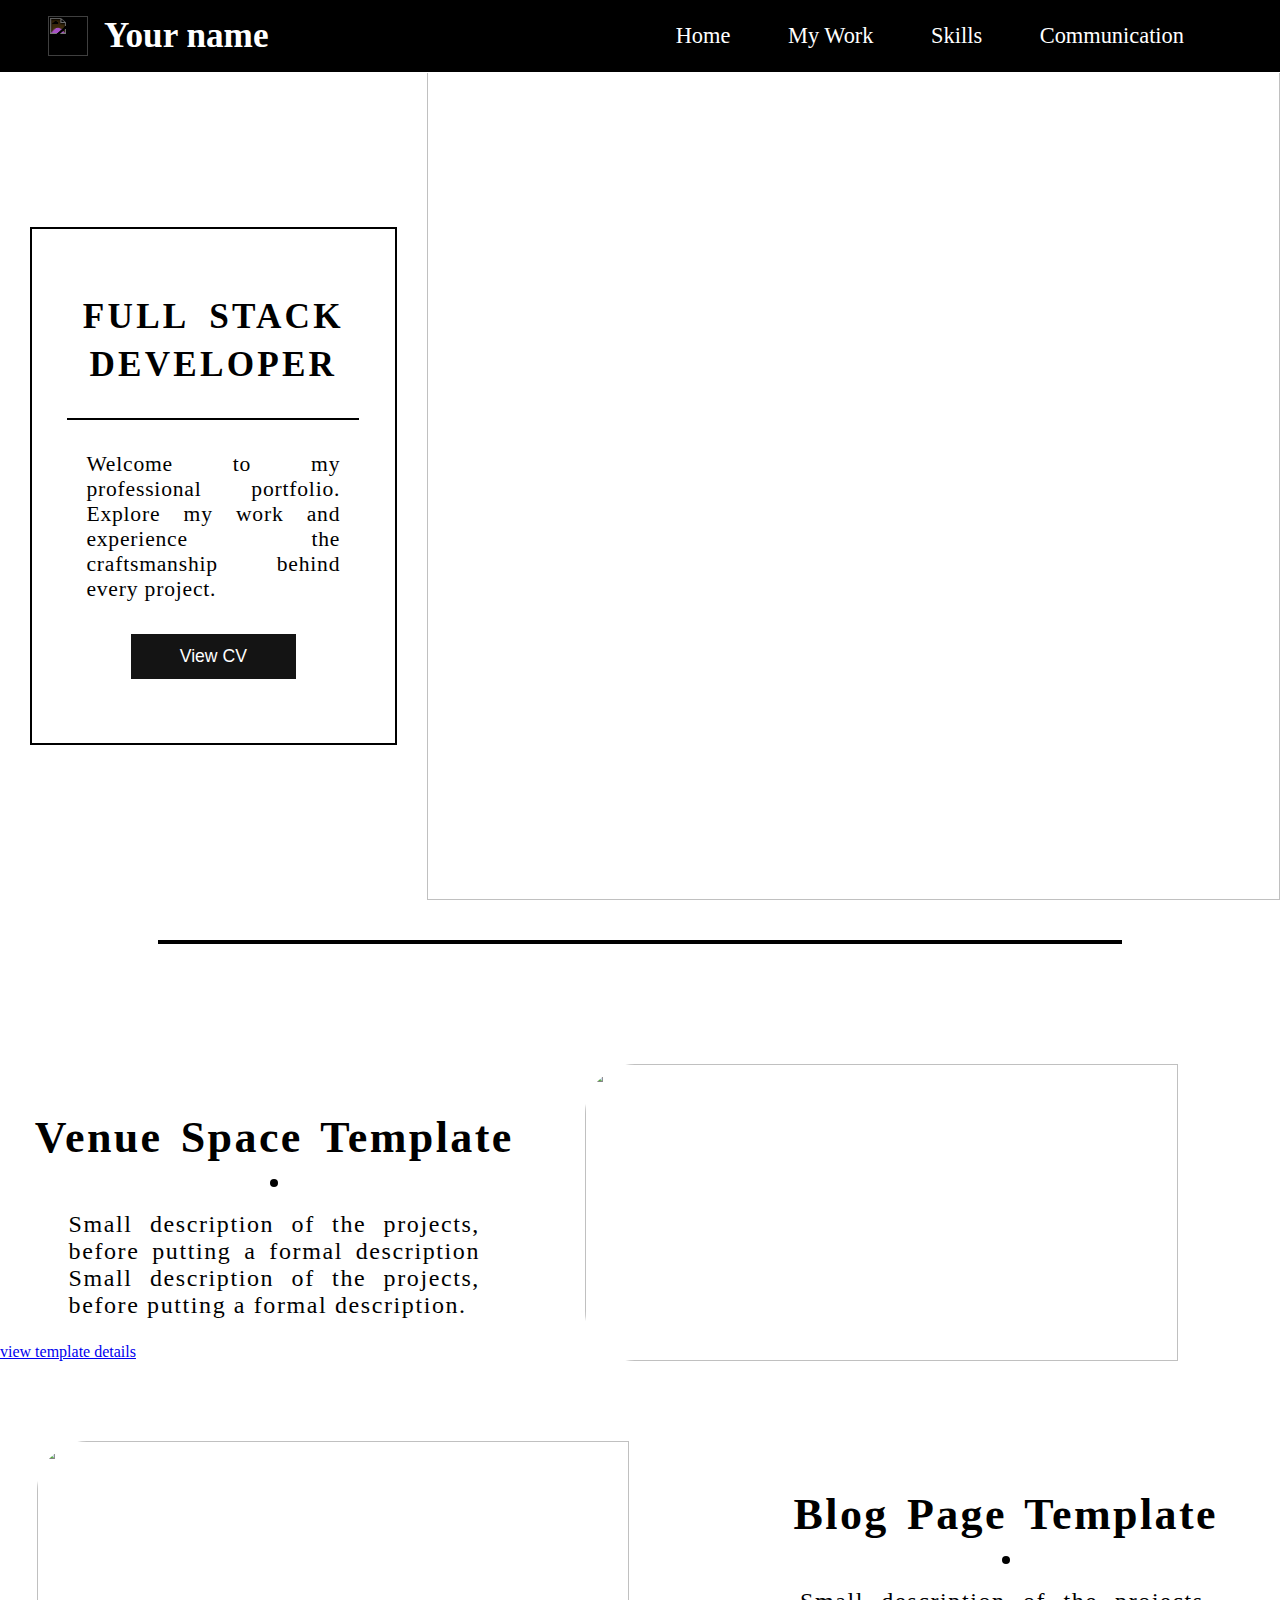
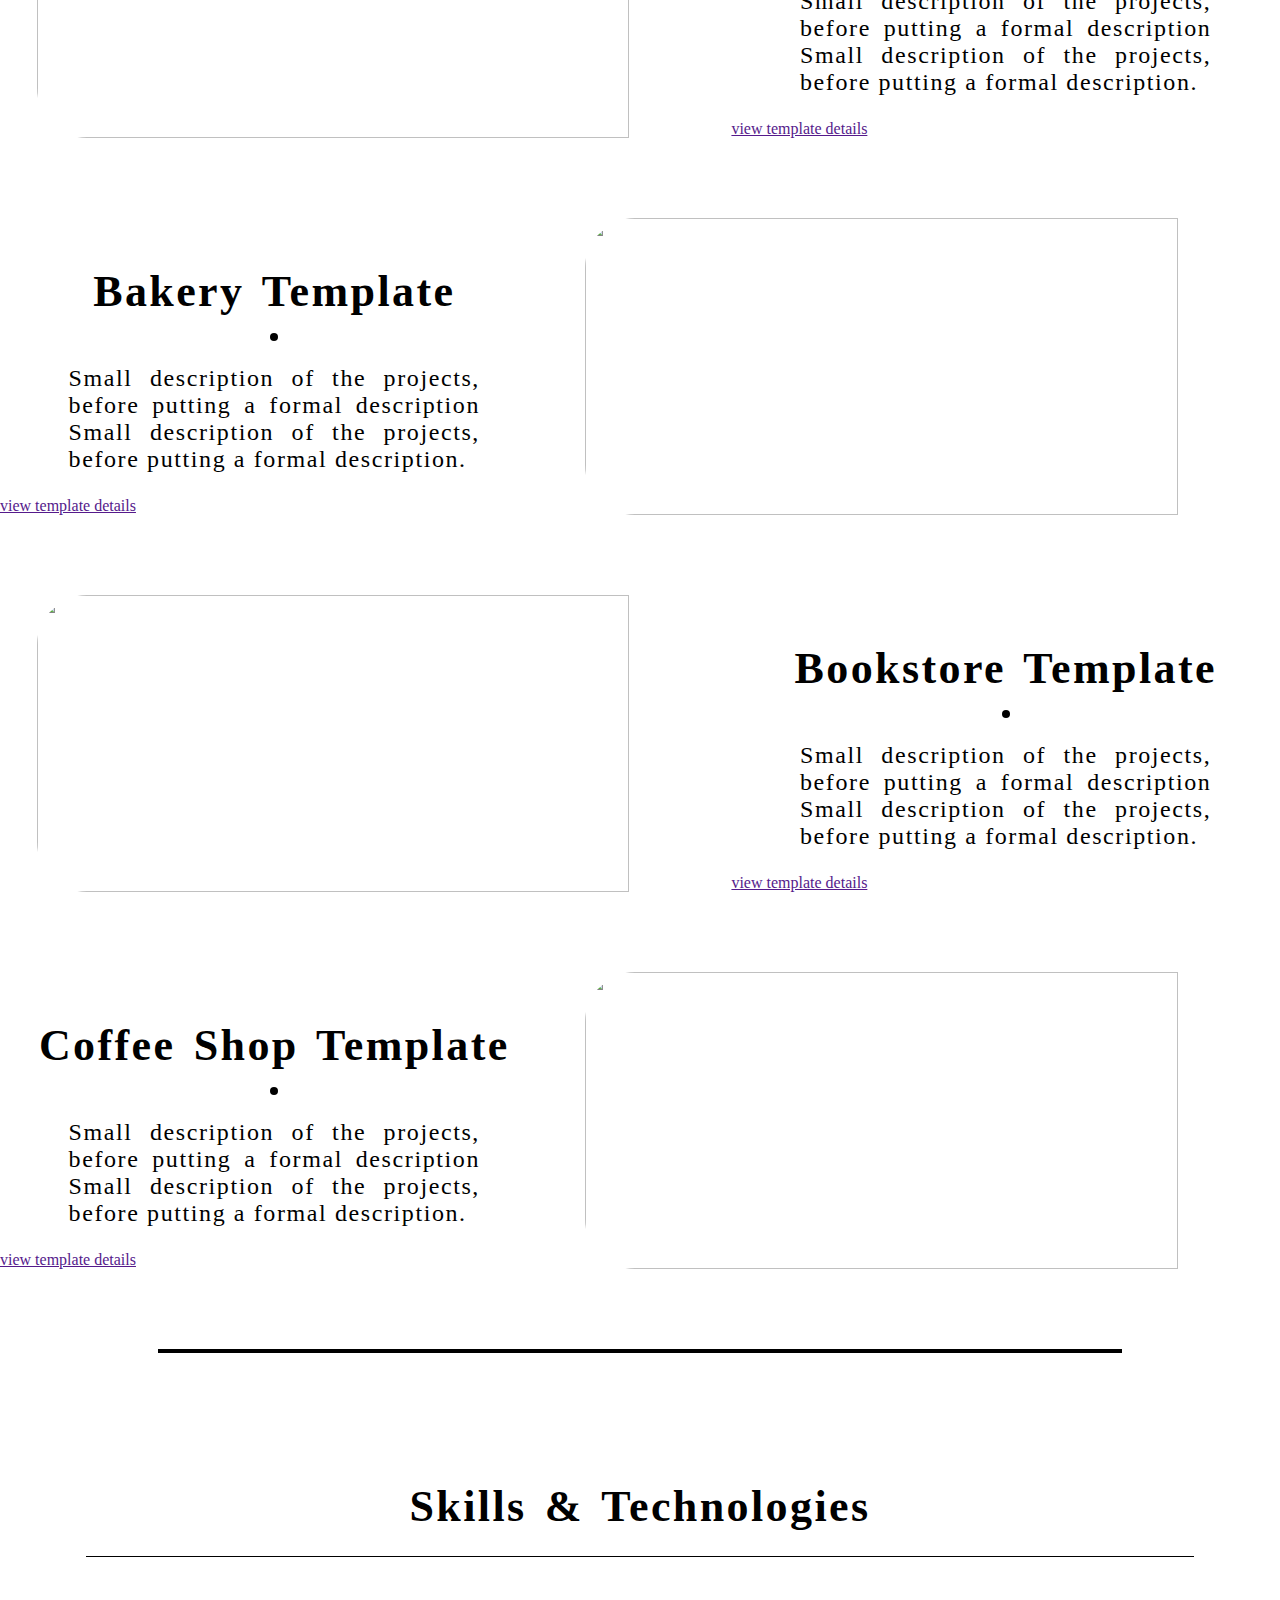
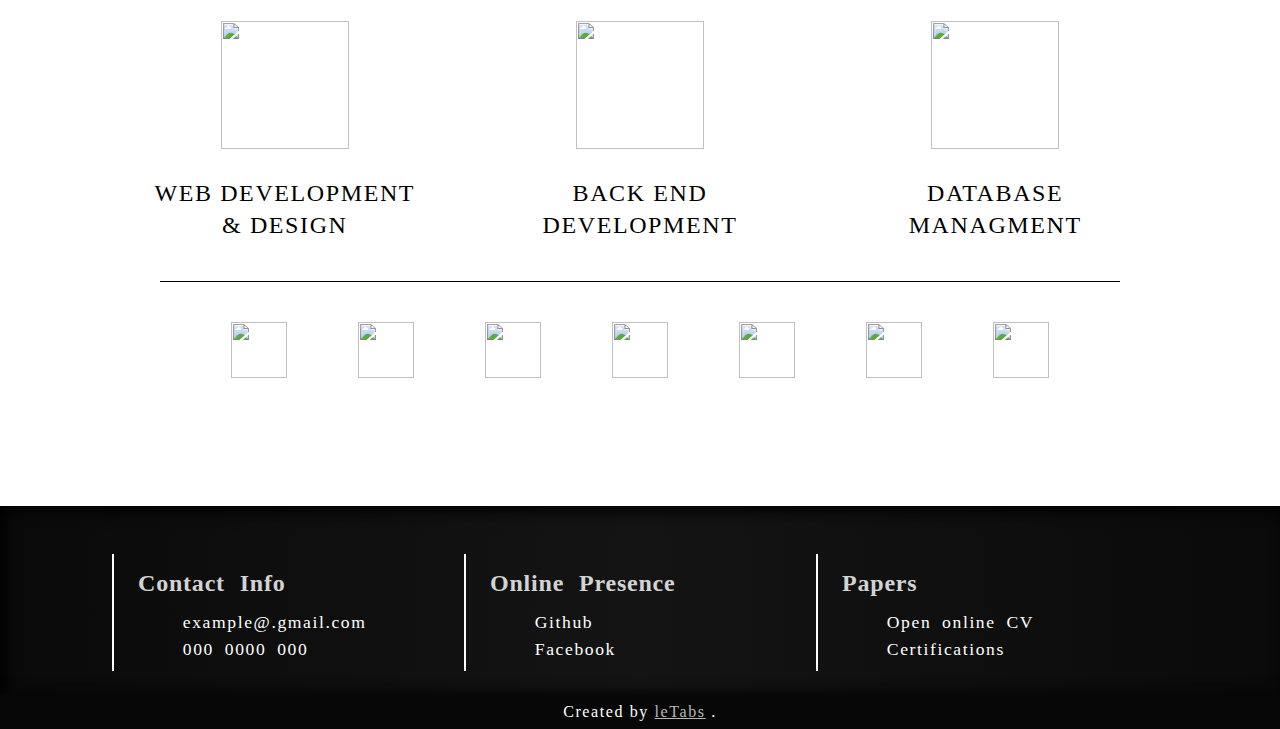
==== commit aa7b06b6: "Update index.html" ====
--- a/index.html
+++ b/index.html
@@ -9,9 +9,9 @@
 </head>
 <body>
     <nav class="nav-bar">
-        <div class="">
-            <img src="images/103710_source_code_icon.png" alt="" class="">
-            <h2>Your name</h2>
+        <div class="nav-left">
+            <img src="images/icons/code.png" alt="" class="">
+            <h2 class="nav-name">Your name</h2>
         </div>
         <div class="">
             <p class="nav-home">Home</p>
@@ -21,18 +21,21 @@
         </div>
     </nav>
     <main>
+        <!-- 
+         -->
         <section class="section-home">
             <div class="home-divs-wrapper">
                 <div class="home-left-div">
                     <div class="home-left-div-text-wrapper">
                         <h2>FULL STACK DEVELOPER</h2>
                         <hr>
-                        <p>Lorem ipsuqui perspiciatis quomnis error doloedit repellat blanditiis mollitia</p>
+                        <p>Welcome to my professional portfolio. 
+                            Explore my work and experience the craftsmanship behind every project.</p>
                         <button class="home-view-cv-btn">View CV</button>
                     </div>
                 </div>
                 <div class="home-right-div">
-                    <img src="images/pexels-myburgh-roux-1102797.jpg" alt="">
+                    <img src="images/homeScreen.jpg" alt="">
                 </div>
             </div>
             <div class="home-lower-div"></div>
@@ -42,51 +45,61 @@
             <!--  -->
             <div class="project-container">
                 <div class="project-text-container">
-                    <h3>Sample Project Title</h3>
-                    <div class="dot-div"></div>
-                    <p>Small description of the projects, before putting a formal description Small description of the projects, before putting a formal description.</p>
-                    <button class="project-btn-01">
-                        <a href="venue space template.html">view template details</a>
-                    </button>
-                </div>
-                <div class="project-img-container">
-                    <img src="images/434324612_439021462128549_8148424250643466221_n.jpg" alt="">
-                </div>
-            </div>
-            <!--  -->
-            <div class="project-container">
-                <div class="project-img-container">
-                    <img src="images/431365039_1583946985791765_7972148052867527582_n.png" alt="">
-                </div>
-                <div class="project-text-container">
-                    <h3>Sample Project Title</h3>
-                    <div class="dot-div"></div>
-                    <p>Small description of the projects, before putting a formal description Small description of the projects, before putting a formal description.</p>
-                    <button>view template details</button>
-                </div>
-            </div>
-            <!--  -->
-            <div class="project-container">
-                <div class="project-text-container">
-                    <h3>Sample Project Title</h3>
-                    <div class="dot-div"></div>
-                    <p>Small description of the projects, before putting a formal description Small description of the projects, before putting a formal description.</p>
-                    <button>view template details</button>
-                </div>
-                <div class="project-img-container">
-                    <img src="images/Screenshot 2024-04-02 223035.png" alt="">
-                </div>
-            </div>
-            <!--  -->
-            <div class="project-container">
-                <div class="project-img-container">
-                    <img src="images/blog-template-img.png" alt="">
-                </div>
-                <div class="project-text-container">
-                    <h3>Sample Project Title</h3>
-                    <div class="dot-div"></div>
-                    <p>Small description of the projects, before putting a formal description Small description of the projects, before putting a formal description.</p>
-                    <button>view template details</button>
+                    <h3>Venue Space Template</h3>
+                    <div class="dot-div"></div>
+                    <p>Small description of the projects, before putting a formal description Small description of the projects, before putting a formal description.</p>
+                        <a href="venue-space-template.html">view template details</a>
+                </div>
+                <div class="project-img-container">
+                    <img src="images/project01/venue01.png" alt="">
+                </div>
+            </div>
+            <!--  -->
+            <div class="project-container">
+                <div class="project-img-container">
+                    <img src="images/project02/blog02.png" alt="">
+                </div>
+                <div class="project-text-container">
+                    <h3>Blog Page Template</h3>
+                    <div class="dot-div"></div>
+                    <p>Small description of the projects, before putting a formal description Small description of the projects, before putting a formal description.</p>
+                    <a href="">view template details</a>
+                </div>
+            </div>
+            <!--  -->
+            <div class="project-container">
+                <div class="project-text-container">
+                    <h3>Bakery Template</h3>
+                    <div class="dot-div"></div>
+                    <p>Small description of the projects, before putting a formal description Small description of the projects, before putting a formal description.</p>
+                    <a href="">view template details</a>
+                </div>
+                <div class="project-img-container">
+                    <img src="images/project03/bakery01.png" alt="">
+                </div>
+            </div>
+            <!--  -->
+            <div class="project-container">
+                <div class="project-img-container">
+                    <img src="images/project04/bookstore01.png" alt="">
+                </div>
+                <div class="project-text-container">
+                    <h3>Bookstore Template</h3>
+                    <div class="dot-div"></div>
+                    <p>Small description of the projects, before putting a formal description Small description of the projects, before putting a formal description.</p>
+                    <a href="">view template details</a>
+                </div>
+            </div>
+            <!--  -->
+            <div class="project-container">
+                <div class="project-text-container">
+                    <h3>Coffee Shop Template</h3>
+                    <div class="dot-div"></div>
+                    <p>Small description of the projects, before putting a formal description Small description of the projects, before putting a formal description.</p>
+                    <a href="">view template details</a>
+                </div>
+                <div class="project-img-container">
+                    <img src="images/project05/coffeeshop.png" alt="">
                 </div>
             </div>
         </section>
@@ -95,27 +108,26 @@
             <h3>Skills & Technologies</h3>
             <div class="skills-wrapper">
                 <div class="current-skill">
-                    <img src="images/window-restore-regular.svg" alt="" class="">
+                    <img src="images/icons/window-restore-regular.svg" alt="" class="">
                     <p>WEB DEVELOPMENT <br> & DESIGN</p>
                 </div>
                 <div class="current-skill">
-                    <img src="images/server-solid.svg" alt="" class="">
+                    <img src="images/icons/server-solid.svg" alt="" class="">
                     <p>BACK END <br> DEVELOPMENT</p>
                 </div>
                 <div class="current-skill">
-                    <img src="images/database-solid.svg" alt="" class="">
+                    <img src="images/icons/database-solid.svg" alt="" class="">
                     <p>DATABASE <br>MANAGMENT</p>
                 </div>
             </div>
             <div class="skills-tech">
-                <img src="images/html5.svg" alt="" class="">
-                <img src="images/css3-alt.svg" alt="" class="">
-                <img src="images/node-js.svg" alt="" class="">
-                <img src="images/python.svg" alt="" class="">
-                <img src="images/database-solid.svg" alt="" class="">
-                <img src="images/typescript.svg" alt="" class="">
-                <img src="images/react.svg" alt="" class="">
-                <!-- <img src="" alt="" class=""> -->
+                <img src="images/icons/html5.svg" alt="" class="">
+                <img src="images/icons/css3-alt.svg" alt="" class="">
+                <img src="images/icons/node-js.svg" alt="" class="">
+                <img src="images/icons/python.svg" alt="" class="">
+                <img src="images/icons/database-solid.svg" alt="" class="">
+                <img src="images/icons/typescript.svg" alt="" class="">
+                <img src="images/icons/react.svg" alt="" class="">
             </div>
         </section>
         <section class="section-communication">
@@ -125,11 +137,11 @@
                 <div class="contact-info">
                     <h4>Contact Info</h4>
                     <span>
-                        <img src="images/envelope-solid.svg" alt="" class="">
+                        <img src="images/icons/envelope-solid.svg" alt="" class="">
                         <p class="contact-mail">example@.gmail.com</p>
                     </span>
                     <span>
-                        <img src="images/phone-solid.svg" alt="" class="">
+                        <img src="images/icons/phone-solid.svg" alt="" class="">
                         <p class="contact-phone">000 0000 000</p>
                     </span>
                 </div>
@@ -137,27 +149,23 @@
                 <div class="contact-online-presence">
                     <h4>Online Presence</h4>
                     <span>
-                        <img src="images/github.svg" alt="" class="">
+                        <img src="images/icons/github.svg" alt="" class="">
                         <p><a href="https://github.com">Github</a></p>
                     </span>
                     <span>
-                        <img src="images/facebook.svg" alt="" class="">
+                        <img src="images/icons/facebook.svg" alt="" class="">
                         <p><a href="https://facebook.com">Facebook</a></p>
-                    </span>
-                    <span>
-                        <img src="images/linkedin.svg" alt="" class="">
-                        <p><a href="http://linkedin.com">LinkedIn</a></p>
                     </span>
                 </div>
                 <!--  -->
                 <div class="contact-cv">
                     <h4>Papers</h4>
                     <span>
-                        <img src="images/file-solid.svg" alt="" class="">
+                        <img src="images/iconsfile-solid.svg" alt="" class="">
                         <p><a href="https://youtube.com">Open online CV</a></p>
                     </span>
                     <span>
-                        <img src="images/certificate-solid.svg" alt="" class="">
+                        <img src="images/icons/certificate-solid.svg" alt="" class="">
                         <p class="contact-certifications">Certifications</p>
                     </span>
                 </div>
@@ -172,24 +180,24 @@
         <h2>Earned Certifications</h2>
         <span>
             <p>Responsive Web Design</p>
-            <img src="images/plus-solid.svg" alt="" class="certifications-plus-icon cpi-01">
+            <img src="images/icons/plus-solid.svg" alt="" class="certifications-plus-icon cpi-01">
         </span>
         <span>
             <p>JavaScript Algorithms and Data Structures</p>
-            <img src="images/plus-solid.svg" alt="" class="certifications-plus-icon cpi-02">
+            <img src="images/icons/plus-solid.svg" alt="" class="certifications-plus-icon cpi-02">
         </span>
         <span>
             <p>Scientific Computing with Python</p>
-            <img src="images/plus-solid.svg" alt="" class="certifications-plus-icon cpi-03">
+            <img src="images/icons/plus-solid.svg" alt="" class="certifications-plus-icon cpi-03">
         </span>
         
         <div class="certificate-container">
-            <img src="images/431365039_1583946985791765_7972148052867527582_n.png" alt="" class="certificate-img">
+            <img src="" alt="" class="certificate-img">
         </div>
         <button class="certifications-close-btn">close</button>
-        <!-- <img src="images/434324612_439021462128549_8148424250643466221_n.jpg" alt="" class=""> -->
     </div>
 
 </body>
 <script src="functionality/index.js"></script>
+<script src="functionality/globalFunctionality.js"></script>
 </html>
--- a/styles/index.css
+++ b/styles/index.css
@@ -127,7 +127,8 @@
     margin-bottom: 5rem;
     height: fit-content;
 }
-.project-container:nth-of-type(2){
+.project-container:nth-of-type(2),
+.project-container:nth-of-type(4){
     grid-template-columns: 1fr 0.75fr;
 }
 .project-text-container h3{
@@ -166,6 +167,15 @@
     background-color: rgb(37, 37, 37);
     color: white;
 }
+.project-container button a{
+    transition: 250ms;
+    color: black;
+    text-decoration: none;
+}
+
+.project-container button:hover a{
+    color: white;
+}
 .project-img-container{
     display: flex;
     justify-content: center;
@@ -176,6 +186,7 @@
     height: 100%;
     border-radius: 50px;
     object-fit: cover;
+    /* border: solid 1px black; */
 }
 /* section skills */
 .section-skills h3, .section-communication h3{
@@ -268,7 +279,7 @@
     word-spacing: 0.3rem;
     line-height: 1.7rem;
     transition: 250ms;
-    cursor: pointer;
+    /* cursor: pointer; */
 }
 .contact-container p a,
 .contact-container p a:visited,
@@ -281,6 +292,7 @@
 .contact-certifications:hover,
 .contact-container span p a:hover{
     color: rgb(139, 139, 139);
+    cursor: pointer;
 }
 .contact-container img{
     width: 1rem;
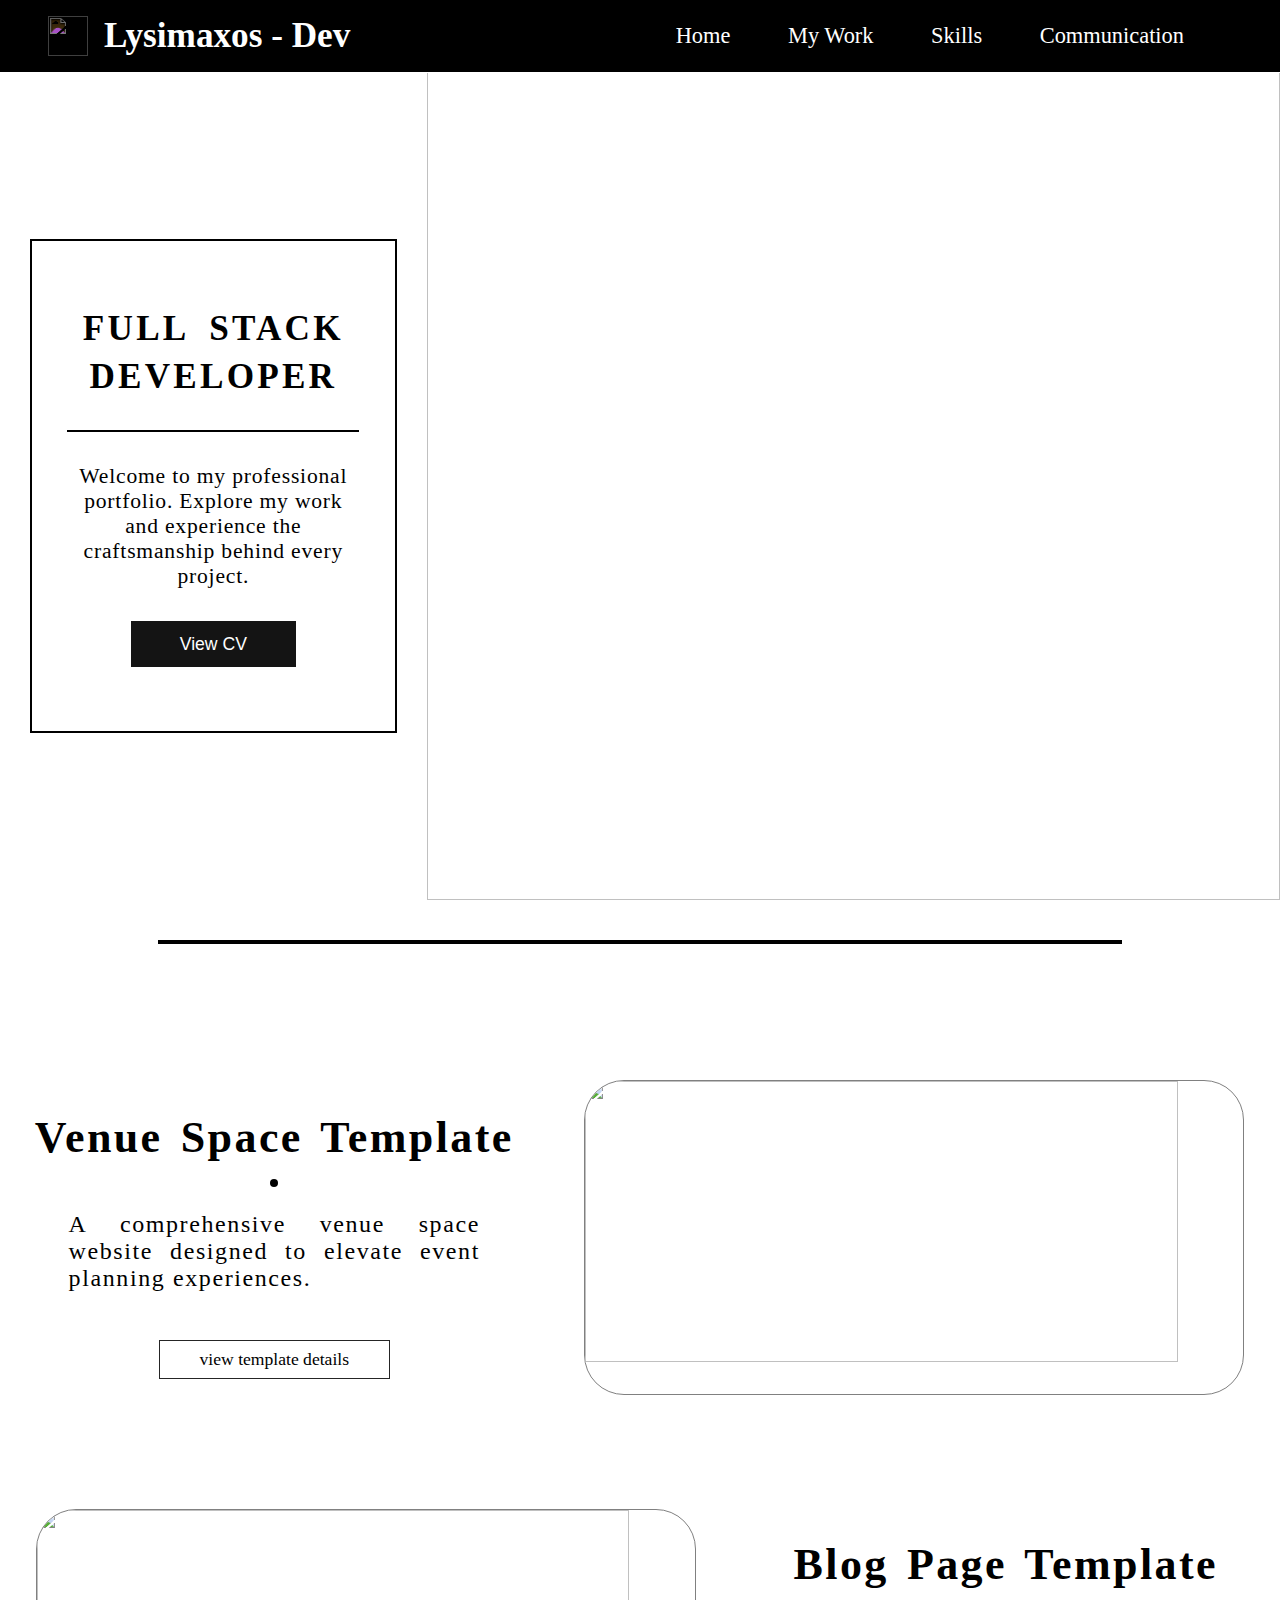
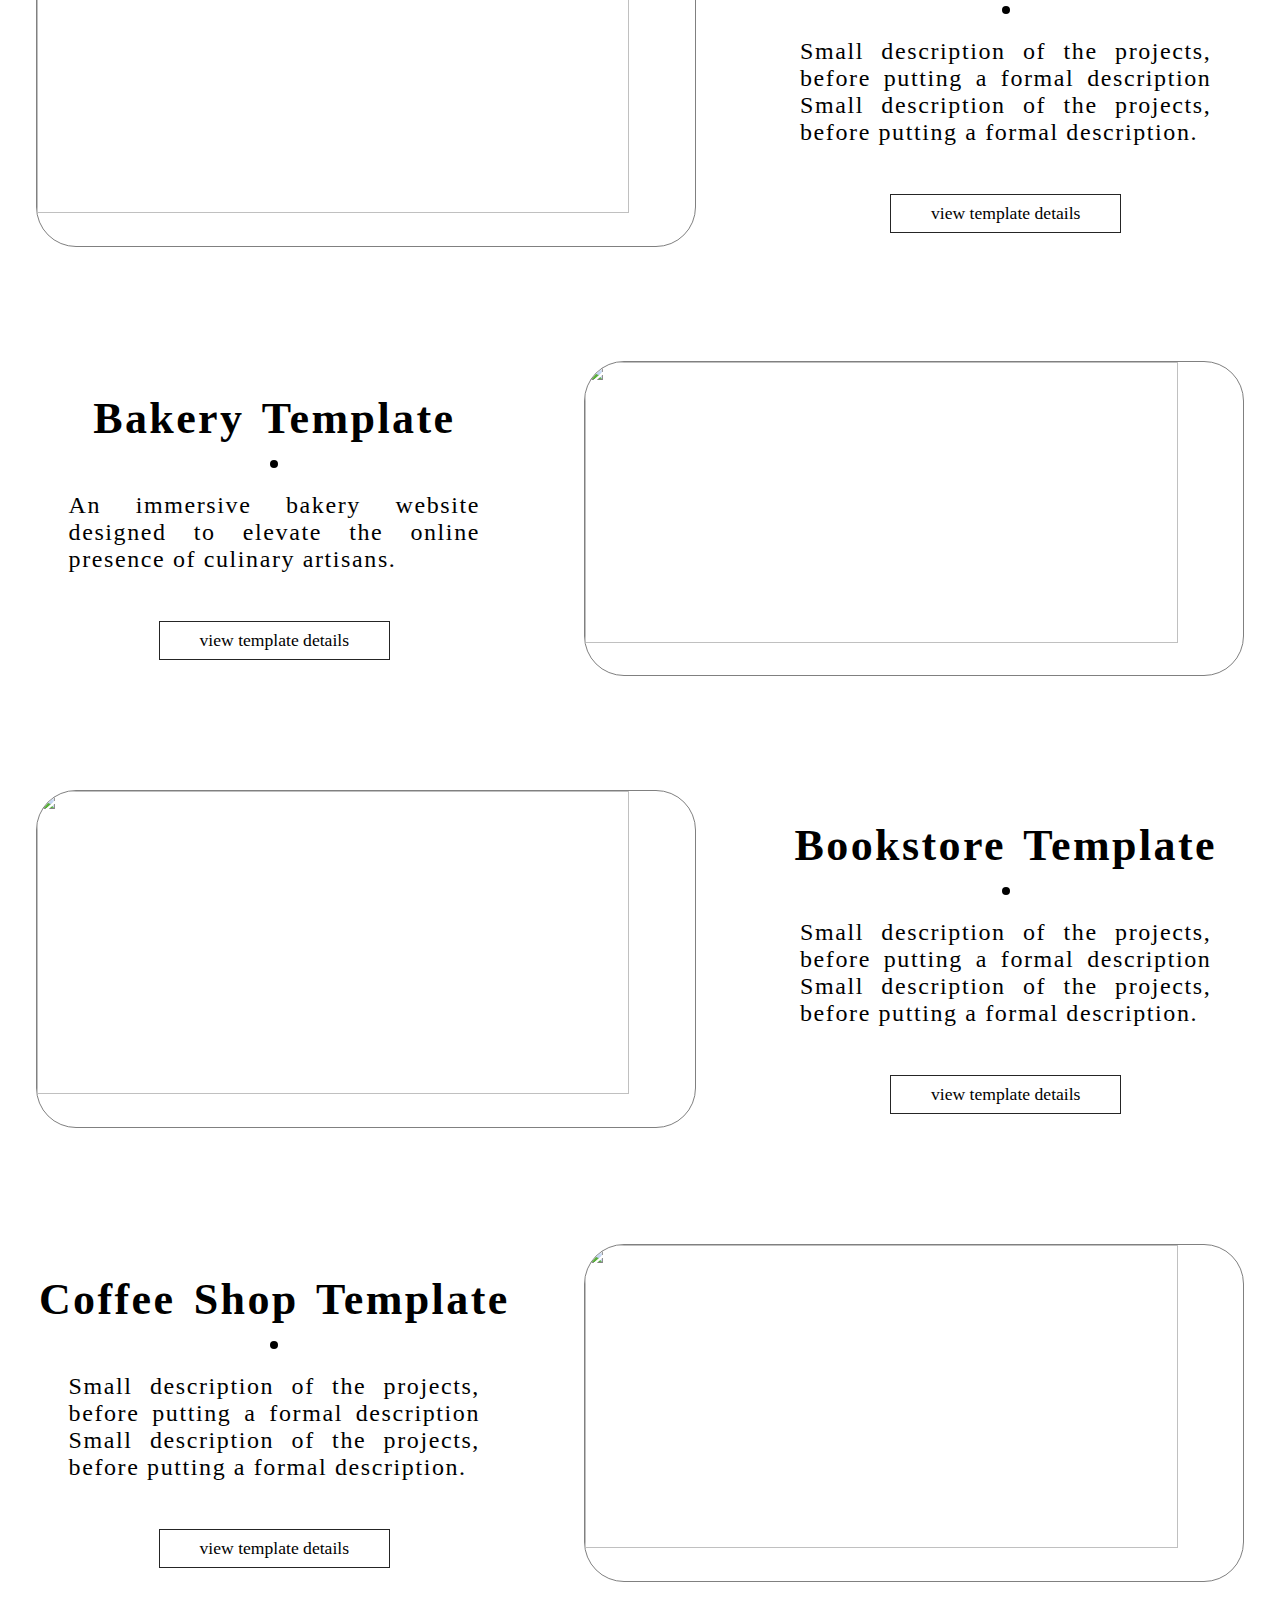
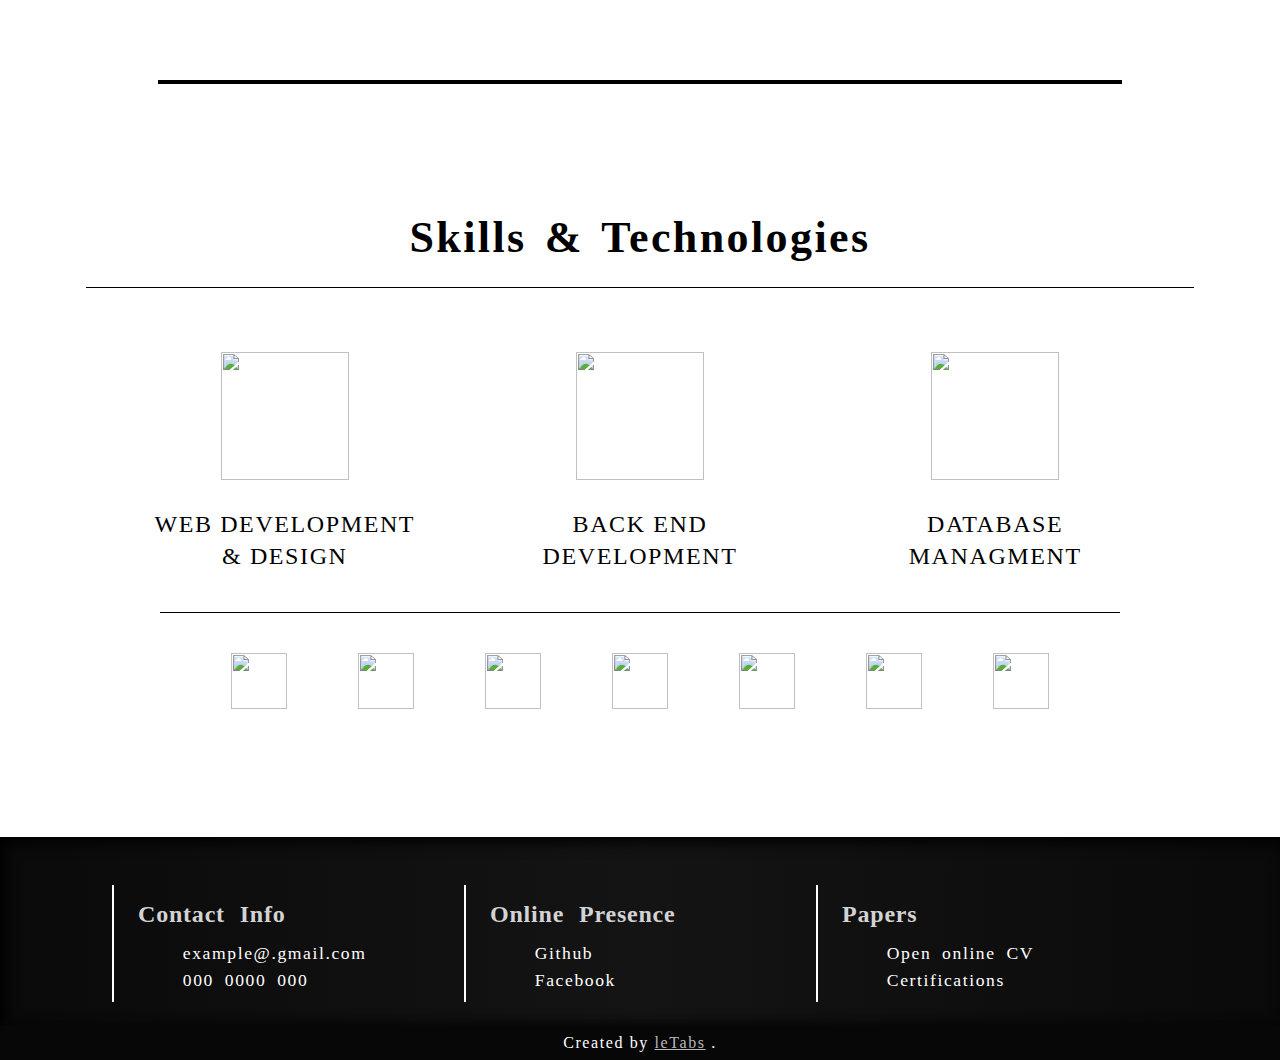
==== commit 80ed6ffd: "Update index.html" ====
--- a/index.html
+++ b/index.html
@@ -3,7 +3,7 @@
 <head>
     <meta charset="UTF-8">
     <meta name="viewport" content="width=device-width, initial-scale=1.0">
-    <title>Portfolio template</title>
+    <title>Lysimaxos - Dev | Portfolio | Websites | Development - Updates - Maintenance</title>
     <link rel="stylesheet" href="styles/index.css">
     <!-- REMEMBER TO ADD A NORMALIZER -->
 </head>
@@ -11,7 +11,7 @@
     <nav class="nav-bar">
         <div class="nav-left">
             <img src="images/icons/code.png" alt="" class="">
-            <h2 class="nav-name">Your name</h2>
+            <h2 class="nav-name">Lysimaxos - Dev</h2>
         </div>
         <div class="">
             <p class="nav-home">Home</p>
@@ -47,7 +47,7 @@
                 <div class="project-text-container">
                     <h3>Venue Space Template</h3>
                     <div class="dot-div"></div>
-                    <p>Small description of the projects, before putting a formal description Small description of the projects, before putting a formal description.</p>
+                    <p>A comprehensive venue space website designed to elevate event planning experiences.</p>
                         <a href="venue-space-template.html">view template details</a>
                 </div>
                 <div class="project-img-container">
@@ -71,8 +71,8 @@
                 <div class="project-text-container">
                     <h3>Bakery Template</h3>
                     <div class="dot-div"></div>
-                    <p>Small description of the projects, before putting a formal description Small description of the projects, before putting a formal description.</p>
-                    <a href="">view template details</a>
+                   <p>An immersive bakery website designed to elevate the online presence of culinary artisans.</p>
+                    <a href="bakery-template.html">view template details</a>
                 </div>
                 <div class="project-img-container">
                     <img src="images/project03/bakery01.png" alt="">
--- a/styles/index.css
+++ b/styles/index.css
@@ -5,6 +5,17 @@
     margin: 0;
     padding: 0;
 }
+
+::-webkit-scrollbar{
+    background-color: rgb(68, 68, 68);
+}
+::-webkit-scrollbar-thumb{
+    background-color: rgb(19, 19, 19);
+}
+::-webkit-scrollbar-button{
+    display: none;
+}
+
 nav{
     display: flex;
     justify-content: space-between;
@@ -15,6 +26,7 @@
     color: white;
     position: fixed;
     width: 100%;
+    z-index: 10;
 }
 nav div{
     display: flex;
@@ -34,6 +46,10 @@
 nav h2{
 font-size: 2.2rem;
 }
+.nav-left{
+    animation: slider 0.5s linear forwards;
+    cursor: pointer;
+}
 nav div:nth-of-type(2){
     margin-right: 5rem;
 }
@@ -47,7 +63,7 @@
 }
 nav p:hover{
     border-bottom-color: white;
-}
+}           
 /*  */
 .section-home{
     height: 100vh;
@@ -64,6 +80,15 @@
     display: flex;
     justify-content: center;
     align-items: center;
+    animation: opening-left-div 0.5s linear forwards;
+}
+@keyframes opening-left-div {
+    0%{
+        opacity: 0;
+    }
+    100%{
+        opacity: 1;
+    }
 }
 .home-left-div-text-wrapper{
     border: solid 2px rgb(0, 0, 0);
@@ -84,11 +109,11 @@
     width: 80%
 }
 .home-left-div-text-wrapper p{
-    width: 70%;
+    width: 80%;
     margin: 2rem auto 0 auto;
     font-size: 1.35rem;
     letter-spacing: 0.05rem;
-    text-align: justify;
+    text-align: center;
 }
 .home-left-div-text-wrapper button{
     margin: 2rem 0 4rem 0;
@@ -109,6 +134,15 @@
 .home-right-div img{
     width: 100%;
     height: 100%;
+    animation: opening-right-div 0.5s linear forwards
+}
+@keyframes opening-right-div {
+    0%{
+        filter: saturate(0%);
+    }
+    100%{
+        filter: saturate(100%)
+    }
 }
 /*  */
 .intern-hr{
@@ -151,29 +185,23 @@
     margin: 1.5rem auto;
     text-align: justify;
     letter-spacing: 0.1rem;
-    /* word-spacing: 0.2rem; */
-}
-.project-container button{
+}
+.project-container a{
     font-size: 1.1rem;
     padding: 0.5rem 2.5rem;
     display: block;
     margin: 3rem auto 2rem auto;
     border: solid 1px rgb(37, 37, 37);
     background-color: white;
-    transition: 250ms;
-    cursor: pointer;
-}
-.project-container button:hover{
-    background-color: rgb(37, 37, 37);
-    color: white;
-}
-.project-container button a{
-    transition: 250ms;
     color: black;
     text-decoration: none;
-}
-
-.project-container button:hover a{
+    transition: 250ms;
+    cursor: pointer;
+    text-align: center;
+    width: fit-content;
+}
+.project-container a:hover{
+    background-color: rgb(37, 37, 37);
     color: white;
 }
 .project-img-container{
@@ -183,16 +211,15 @@
 }
 .project-img-container img{
     width: 90%;
-    height: 100%;
-    border-radius: 50px;
+    height: 90%;
+    border-radius: 40px;
     object-fit: cover;
-    /* border: solid 1px black; */
-}
+    border: solid 1px gray;
+}
+
 /* section skills */
-.section-skills h3, .section-communication h3{
-    /* display: inline-block; */
+.section-skills h3{
     font-size: 2.75rem;
-    /* margin: 3rem  0 2rem 1.7rem; */
     margin: 3rem auto 2rem auto;
     text-align: center;
     width: calc(100% - 13.4rem);
@@ -209,7 +236,6 @@
     margin: 4rem  0 0 1.7rem;
 }
 .current-skill{
-    /* border-bottom: solid rgb(0, 0, 0) 1px; */
     width: 100%;
     margin: 0;
     text-align: center;
@@ -236,7 +262,6 @@
     height: 3.5rem;
 }
 /* section communication */
-/* h3 is with skills section */
 
 .section-communication{
     height: auto;
@@ -279,7 +304,6 @@
     word-spacing: 0.3rem;
     line-height: 1.7rem;
     transition: 250ms;
-    /* cursor: pointer; */
 }
 .contact-container p a,
 .contact-container p a:visited,
@@ -324,16 +348,6 @@
 }
 /*  */
 /* certifications container */
-@keyframes containerPoping {
-    0%{    
-        transform: translate(-50%, -50%);
-        /* opacity: 0; */
-    }
-    100%{
-        transform: translate(-50%, -50%);
-        /* opacity: 1; */
-    }
-}
 .certifications-container{
     opacity: 1;
     width: fit-content;
@@ -346,8 +360,8 @@
     border: solid 10px rgb(0, 0, 0);
     background-color: white;
     display: none;
-    animation: containerPoping 0.25s linear forwards;
-    transition: 250ms;
+    transition: 250ms;
+    z-index: 100;
 }
 .certifications-container h2{
     font-size: 2rem;
@@ -400,14 +414,11 @@
     margin-top: 0rem;
     width: 0rem;
     height: 0rem;
-    /* border: solid 1px transparent; */
     display: none;
     transition: 250ms;
     justify-content: center;
     align-items: center;
-    /* box-shadow: inset 3px 3px 5px rgb(65, 65, 65), inset -3px -3px 5px; */
     background-color: rgb(194, 194, 194);
-    /* border: solid 5px black; */
 }
 .certificate-container img{
     width: 90%;
@@ -416,5 +427,14 @@
     display: none;
     transition: 250ms;
     object-fit: cover;
-    /* box-shadow: 3px 3px 5px rgb(65, 65, 65), -3px -3px 5px; */
-}
+}
+@keyframes slider{
+    0%{
+        transform: translate(0%, -150%);
+        opacity: 0;
+    }
+    100%{
+        transform: translate(0%, 0%);
+        opacity: 1;
+    }
+}
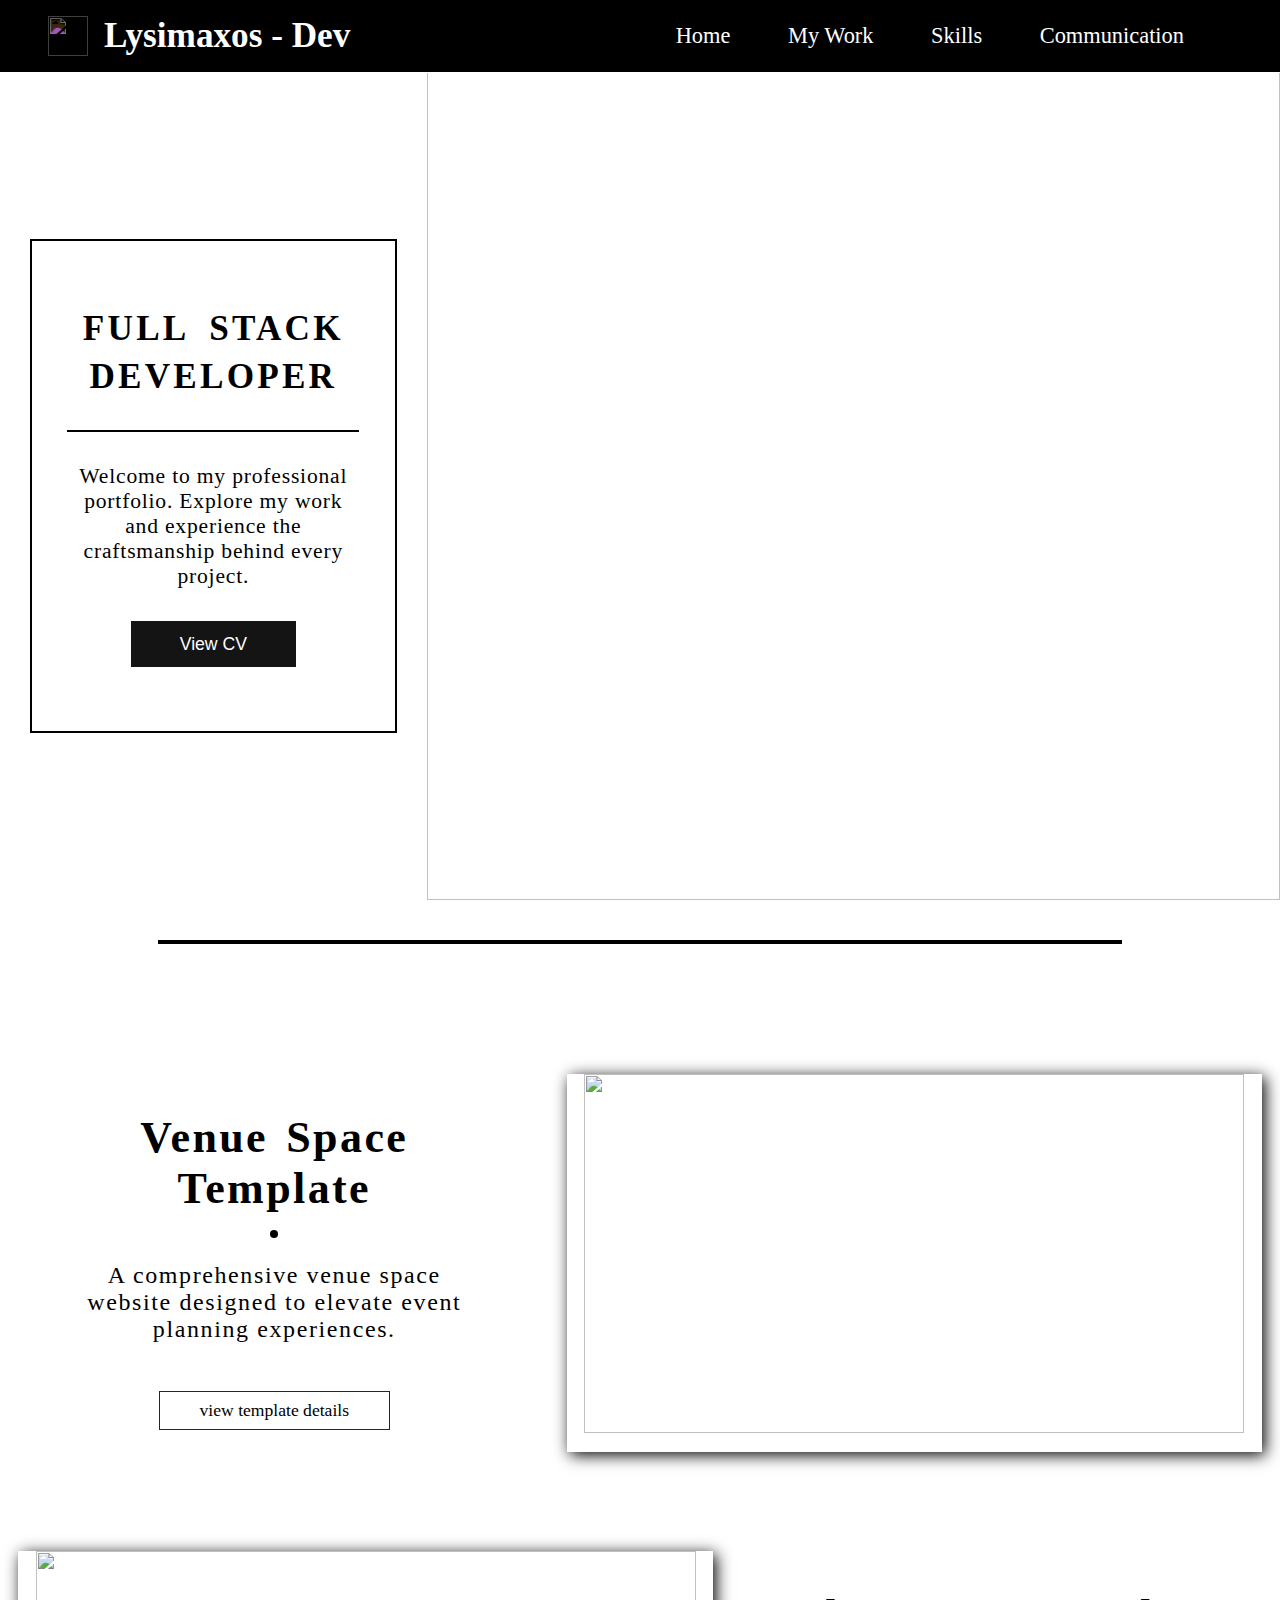
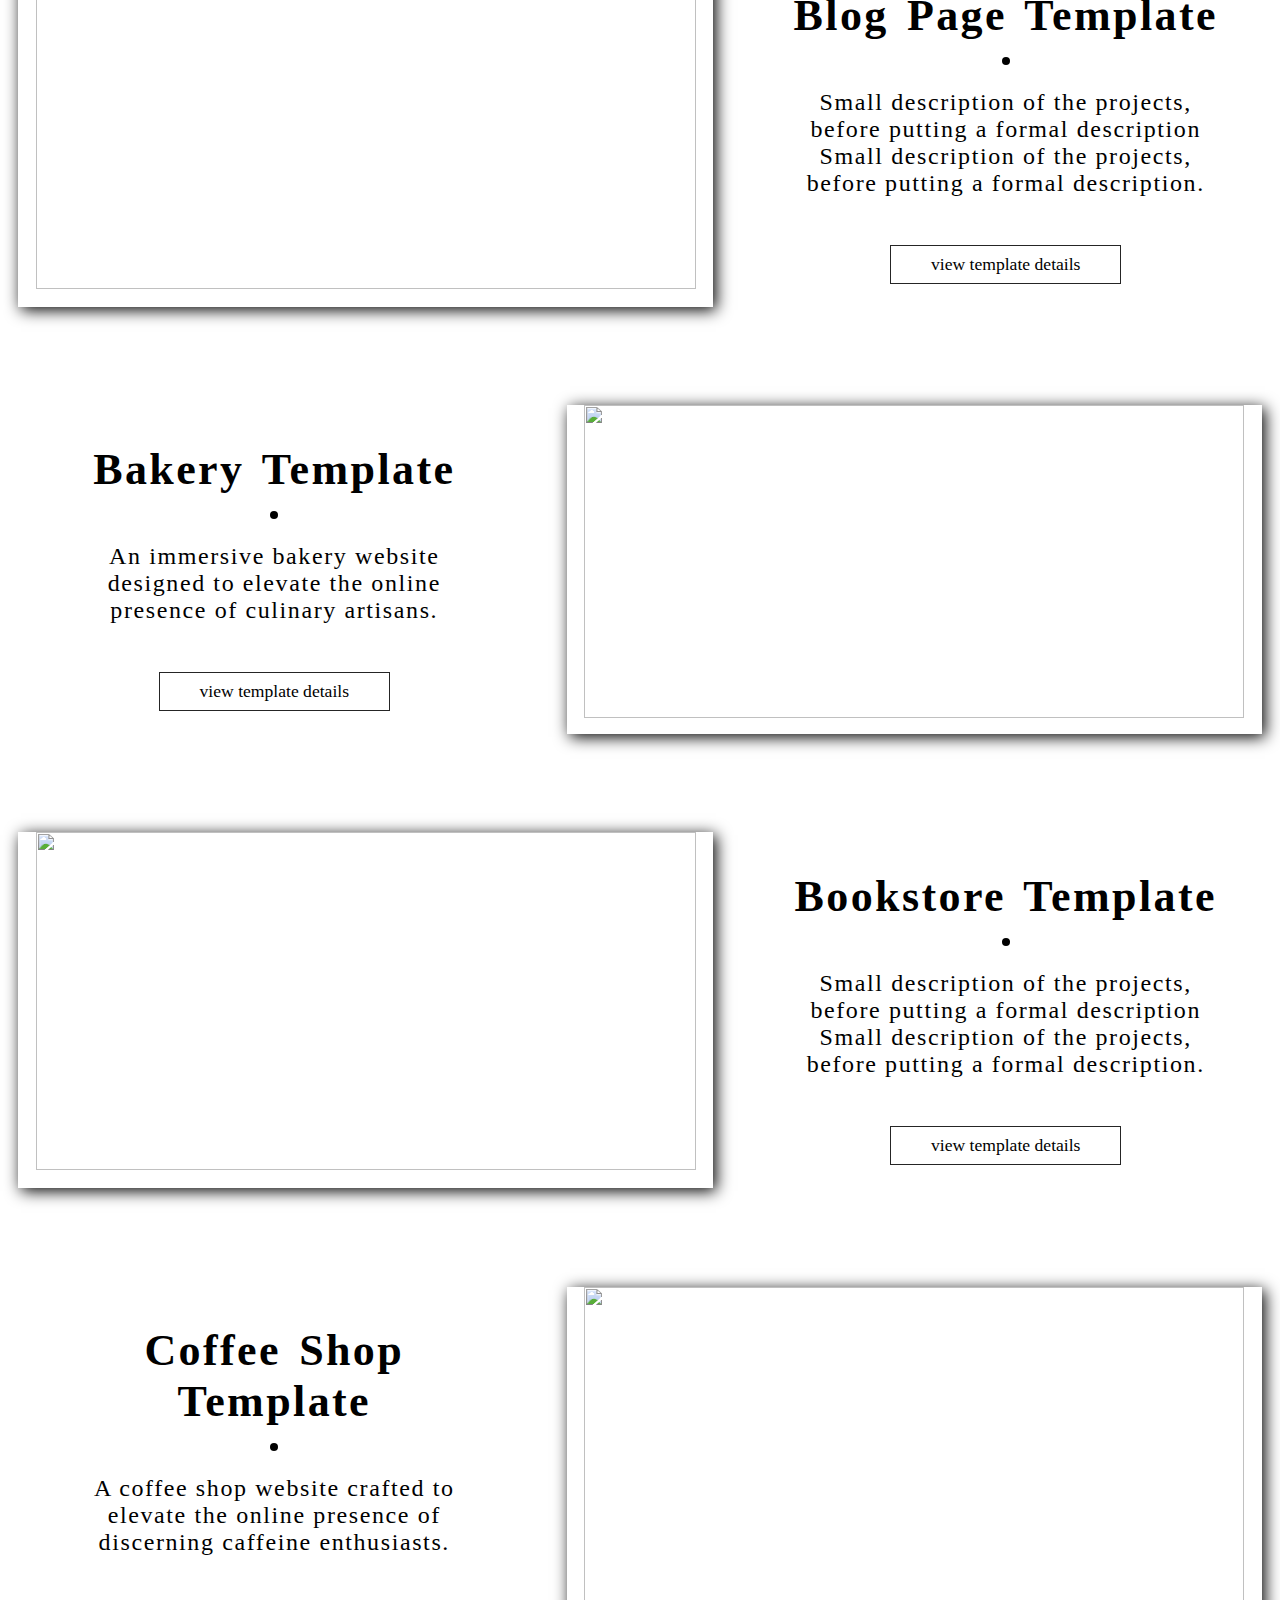
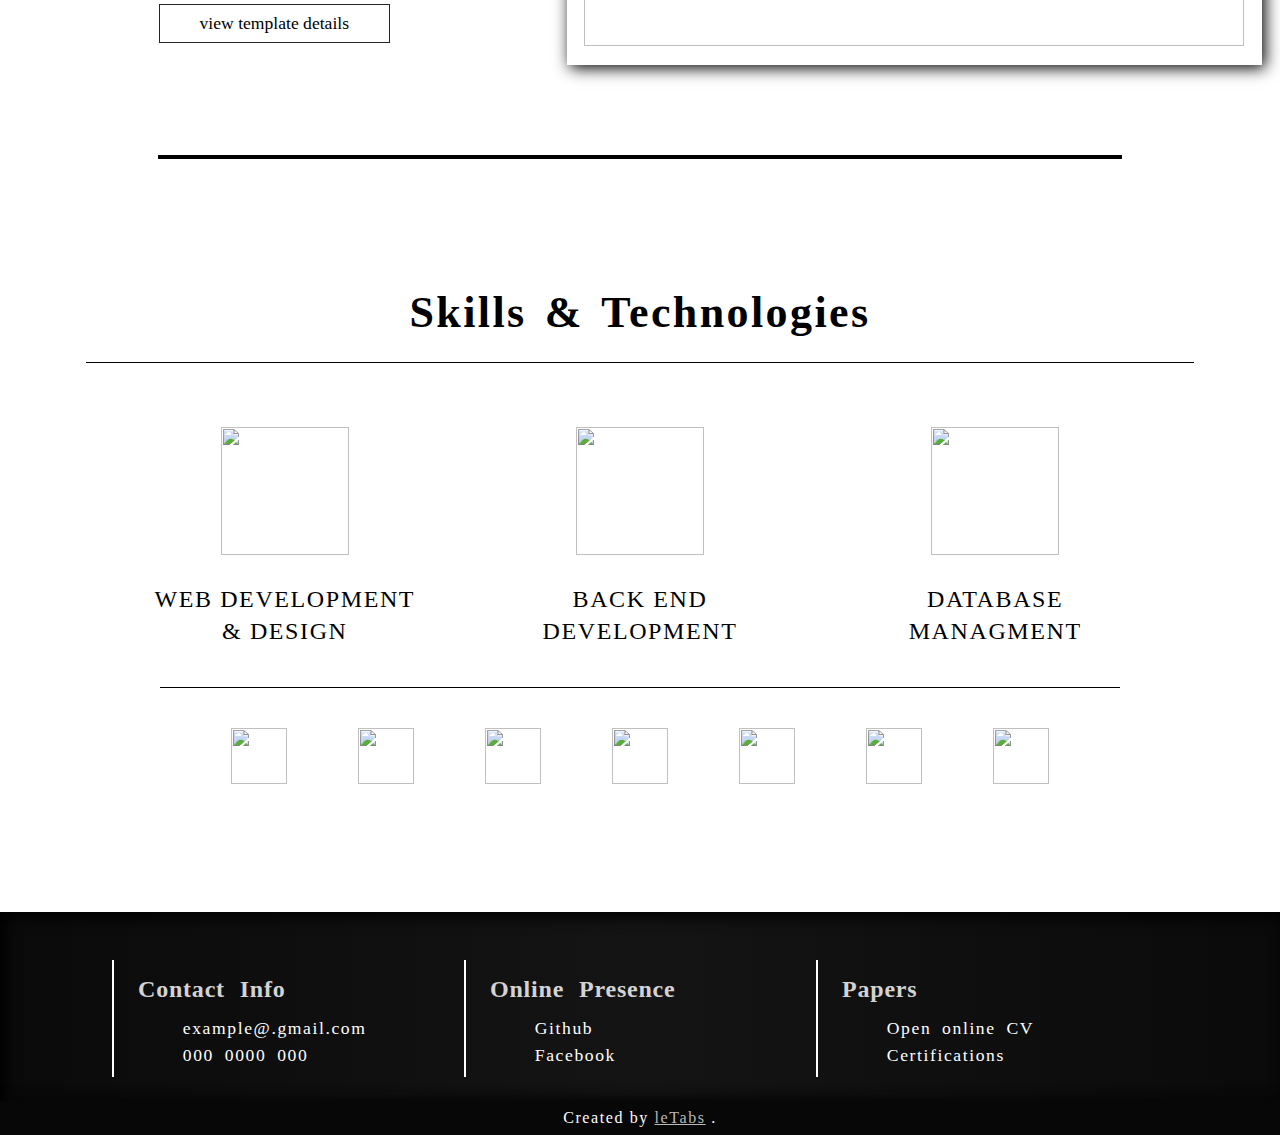
==== commit 41a66913: "Update index.html" ====
--- a/index.html
+++ b/index.html
@@ -31,7 +31,7 @@
                         <hr>
                         <p>Welcome to my professional portfolio. 
                             Explore my work and experience the craftsmanship behind every project.</p>
-                        <button class="home-view-cv-btn">View CV</button>
+                        <button class="home-view-cv-btn cv-opener">View CV</button>
                     </div>
                 </div>
                 <div class="home-right-div">
@@ -57,13 +57,13 @@
             <!--  -->
             <div class="project-container">
                 <div class="project-img-container">
-                    <img src="images/project02/blog02.png" alt="">
+                    <img src="images/project02/blog01.png" alt="">
                 </div>
                 <div class="project-text-container">
                     <h3>Blog Page Template</h3>
                     <div class="dot-div"></div>
                     <p>Small description of the projects, before putting a formal description Small description of the projects, before putting a formal description.</p>
-                    <a href="">view template details</a>
+                    <a href="blog-page-template.html">view template details</a>
                 </div>
             </div>
             <!--  -->
@@ -87,7 +87,7 @@
                     <h3>Bookstore Template</h3>
                     <div class="dot-div"></div>
                     <p>Small description of the projects, before putting a formal description Small description of the projects, before putting a formal description.</p>
-                    <a href="">view template details</a>
+                    <a href="bookstore-template.html">view template details</a>
                 </div>
             </div>
             <!--  -->
@@ -95,11 +95,11 @@
                 <div class="project-text-container">
                     <h3>Coffee Shop Template</h3>
                     <div class="dot-div"></div>
-                    <p>Small description of the projects, before putting a formal description Small description of the projects, before putting a formal description.</p>
-                    <a href="">view template details</a>
-                </div>
-                <div class="project-img-container">
-                    <img src="images/project05/coffeeshop.png" alt="">
+                    <p>A coffee shop website crafted to elevate the online presence of discerning caffeine enthusiasts.</p>
+                    <a href="coffee-shop-template.html">view template details</a>
+                </div>
+                <div class="project-img-container">
+                    <img src="images/project05/coffeeshop01.png" alt="">
                 </div>
             </div>
         </section>
@@ -161,8 +161,8 @@
                 <div class="contact-cv">
                     <h4>Papers</h4>
                     <span>
-                        <img src="images/iconsfile-solid.svg" alt="" class="">
-                        <p><a href="https://youtube.com">Open online CV</a></p>
+                        <img src="images/icons/file-solid.svg" alt="" class="">
+                        <p class="cv-opener cv-contact">Open online CV</p>
                     </span>
                     <span>
                         <img src="images/icons/certificate-solid.svg" alt="" class="">
@@ -197,6 +197,9 @@
         <button class="certifications-close-btn">close</button>
     </div>
 
+    <div class="cv-container">
+        
+    </div>
 </body>
 <script src="functionality/index.js"></script>
 <script src="functionality/globalFunctionality.js"></script>
--- a/styles/index.css
+++ b/styles/index.css
@@ -160,6 +160,7 @@
     margin: 2.5rem 0;
     margin-bottom: 5rem;
     height: fit-content;
+    text-align: center;
 }
 .project-container:nth-of-type(2),
 .project-container:nth-of-type(4){
@@ -168,9 +169,10 @@
 .project-text-container h3{
     font-size: 2.75rem;
     text-align: center;
-    margin: 3rem  0 0 0;
+    margin: 3rem  auto 0 auto;
     letter-spacing: 0.15rem;
     word-spacing: 0.3rem;
+    width: 80%;
 }
 .project-text-container .dot-div{
     width: 0.5rem;
@@ -183,7 +185,7 @@
     font-size: 1.5rem;
     width: 75%;
     margin: 1.5rem auto;
-    text-align: justify;
+    /* text-align: justify; */
     letter-spacing: 0.1rem;
 }
 .project-container a{
@@ -210,11 +212,16 @@
     align-items: center;
 }
 .project-img-container img{
-    width: 90%;
-    height: 90%;
-    border-radius: 40px;
+    width: 95%;
+    height: 95%;
+    /* border-radius: 40px; */
     object-fit: cover;
-    border: solid 1px gray;
+    /* border: solid 1px gray; */
+    box-shadow: 3px 3px 15px black;
+}
+.project-img-container img:nth-of-type(2),
+.project-img-container img:nth-of-type(4){
+    box-shadow: -3px -3px 15px black;
 }
 
 /* section skills */
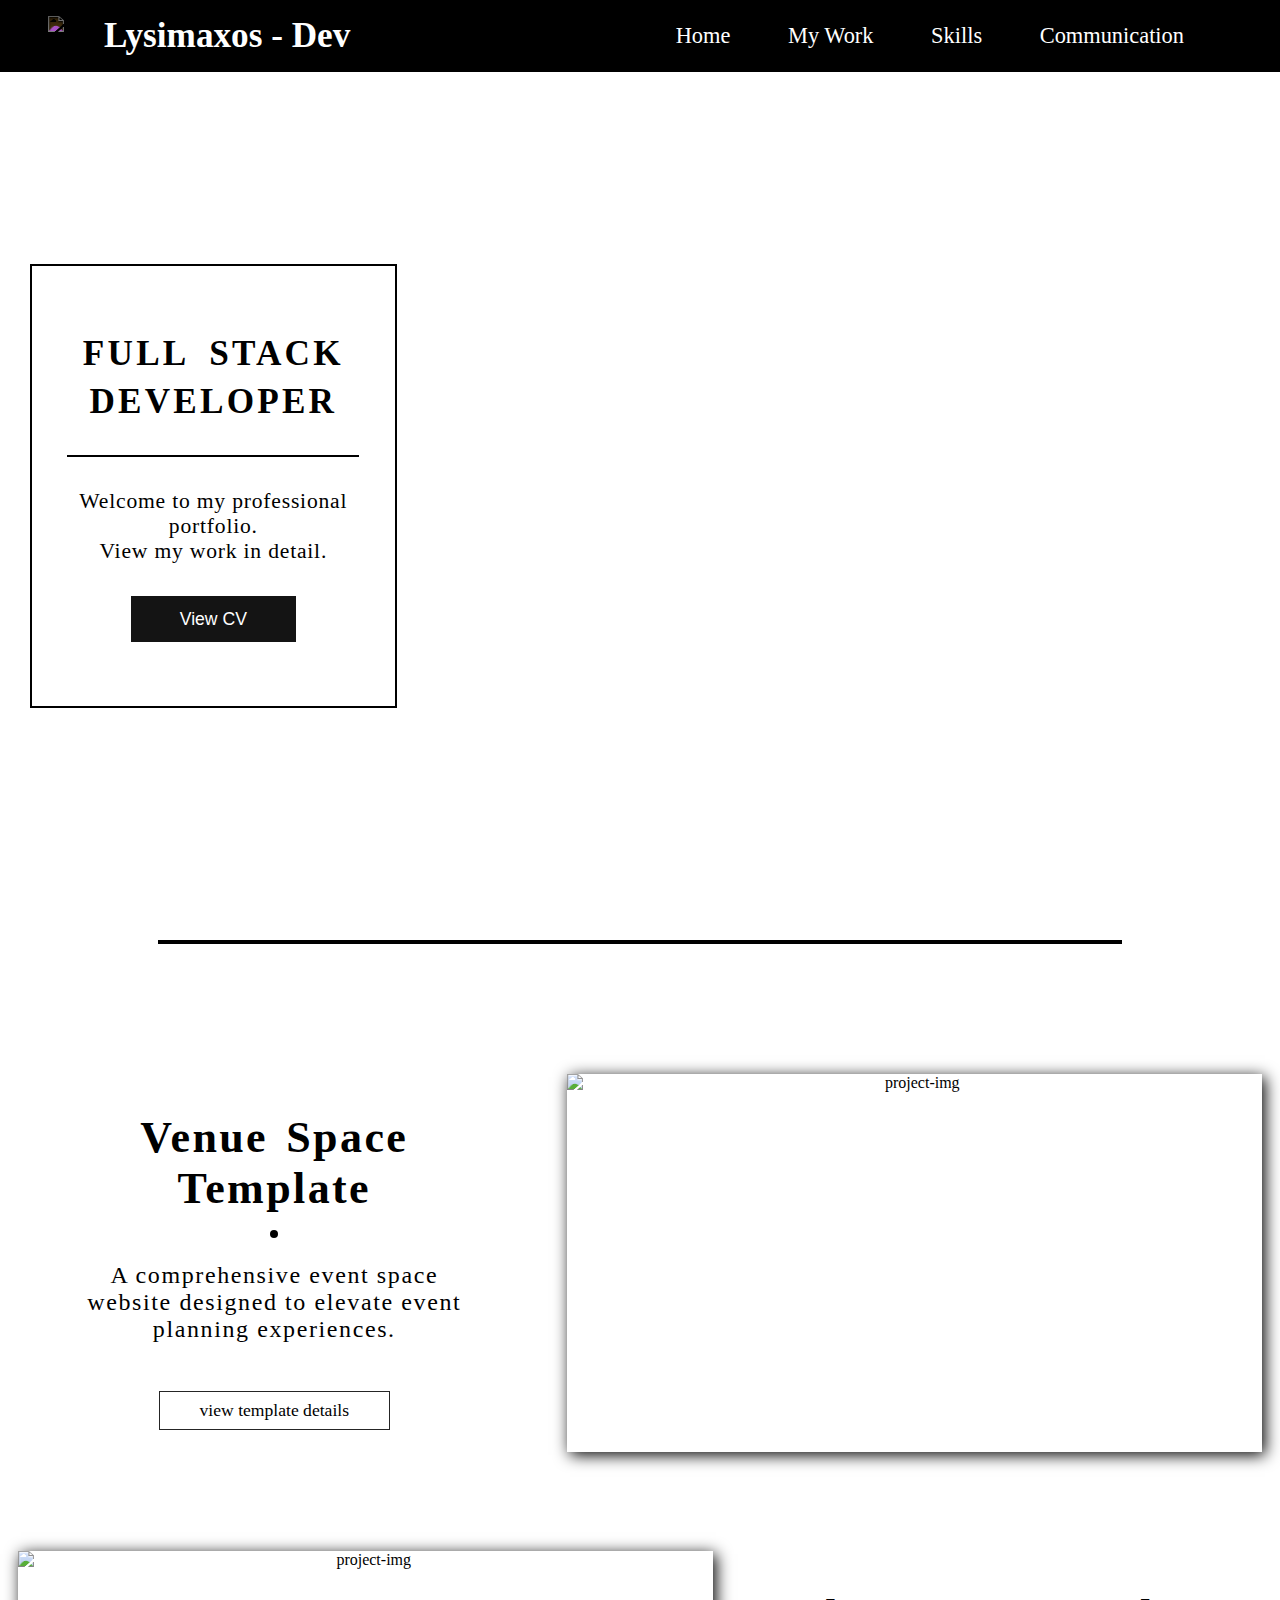
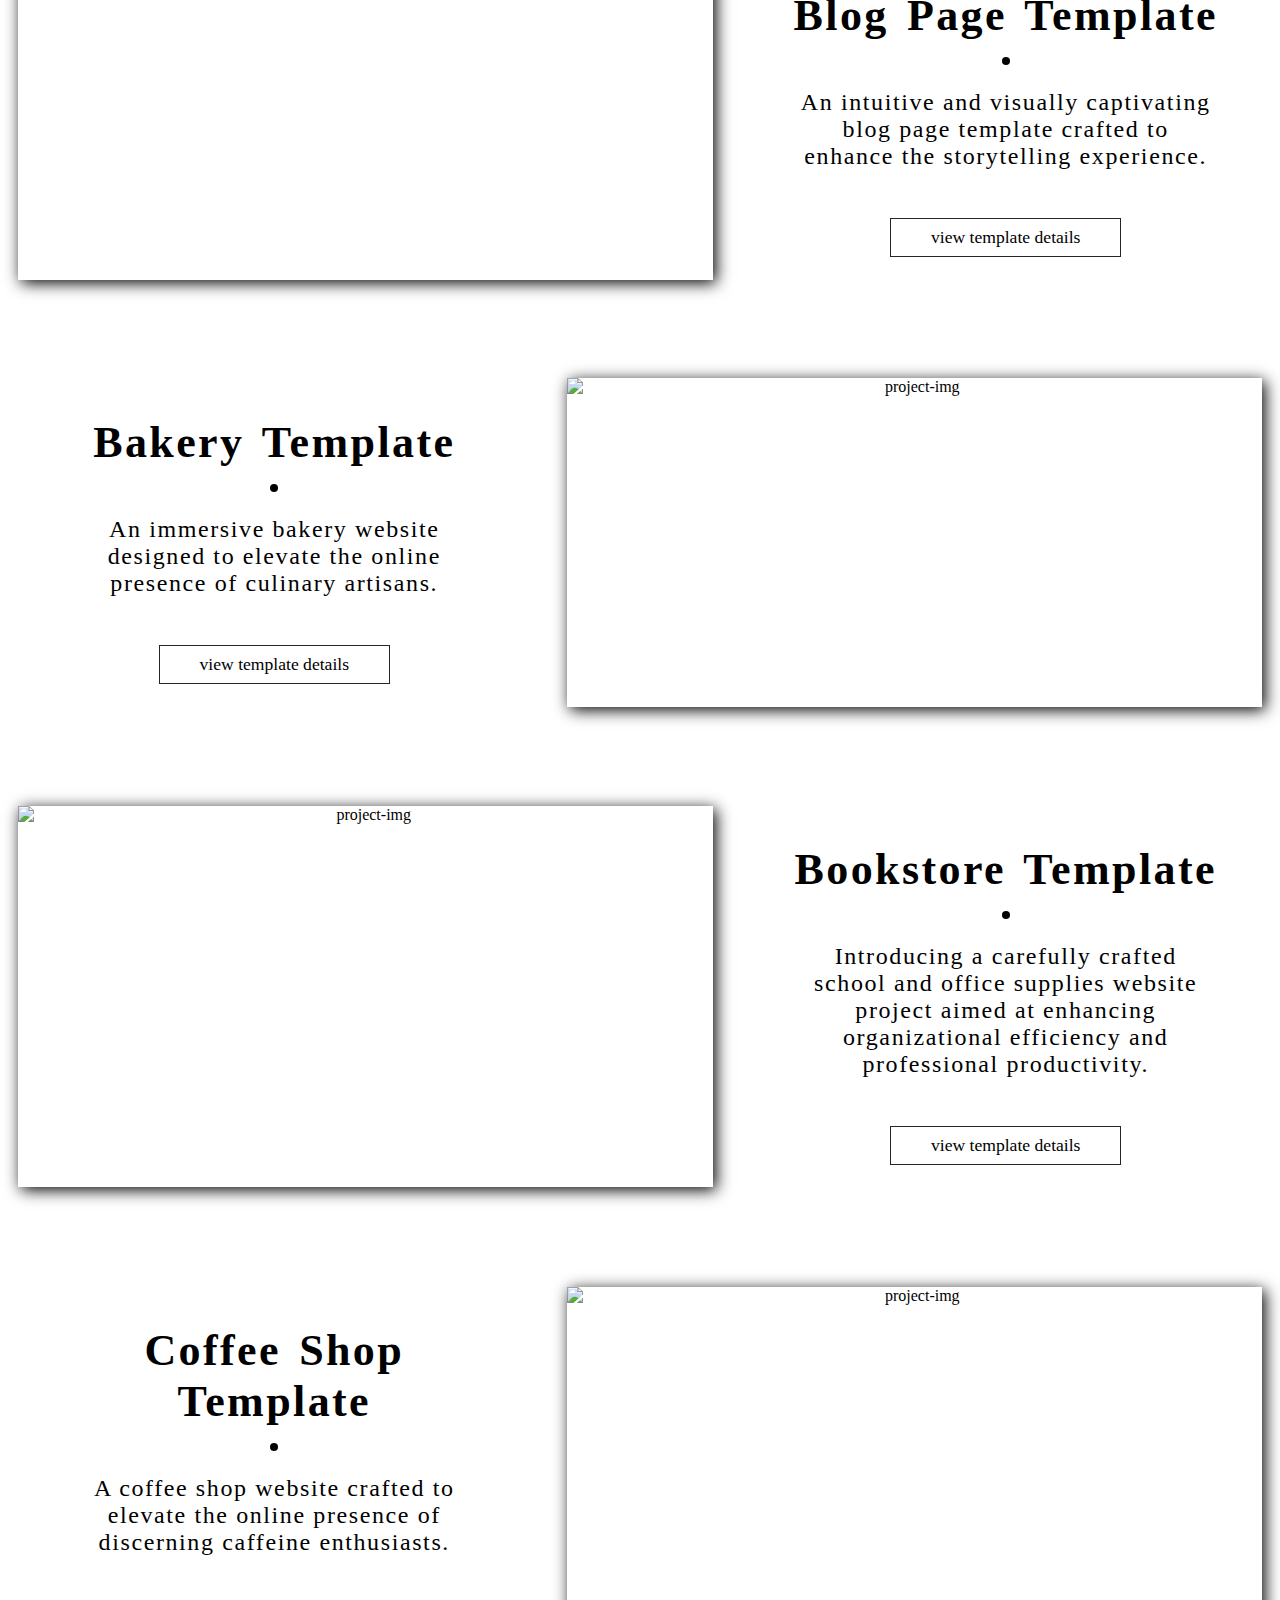
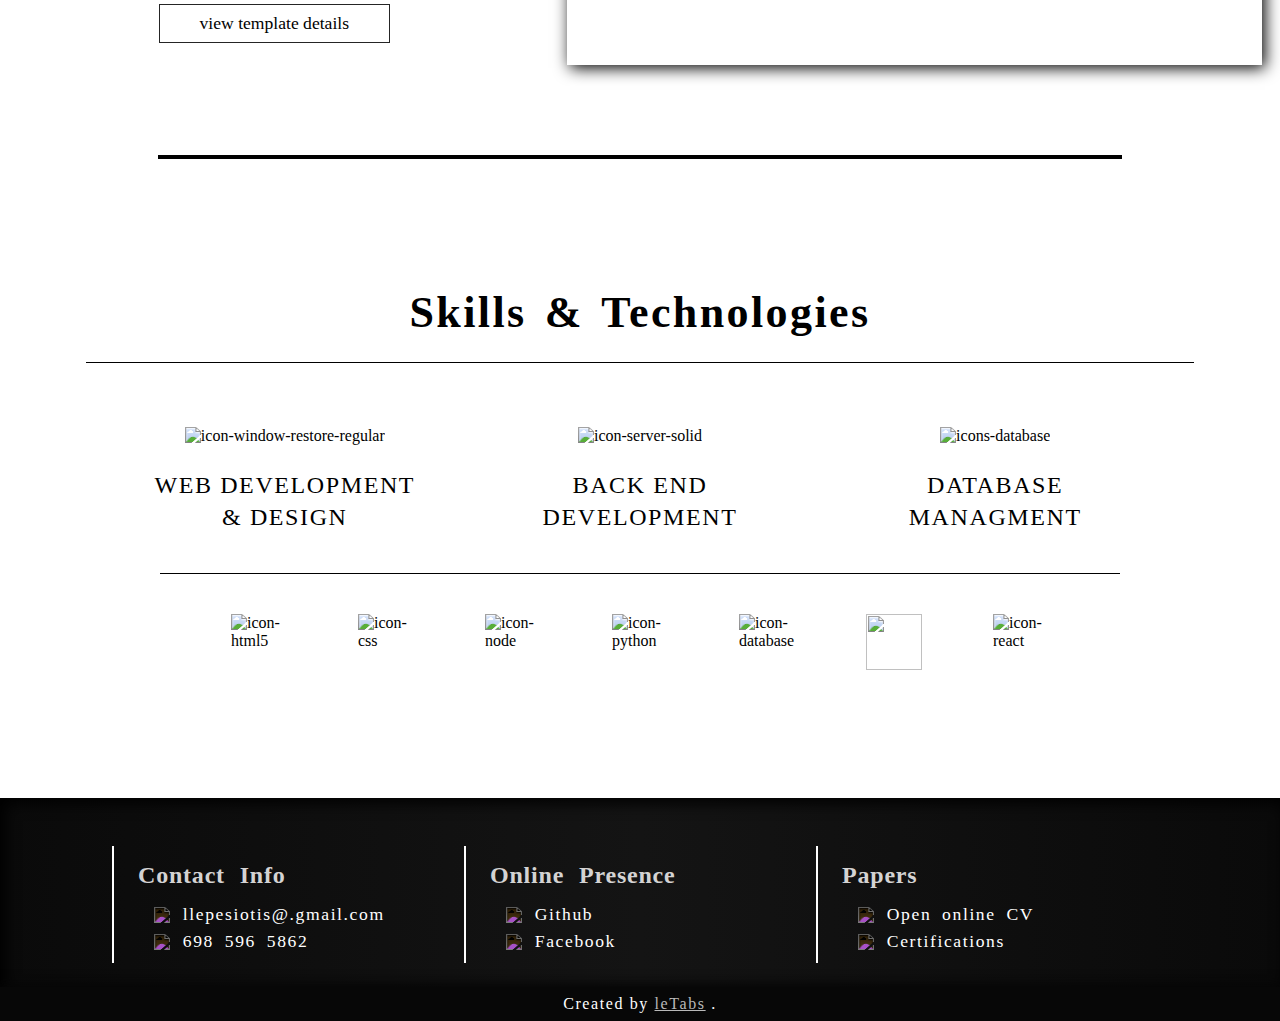
==== commit caebdbce: "Update index.html" ====
--- a/index.html
+++ b/index.html
@@ -10,7 +10,7 @@
 <body>
     <nav class="nav-bar">
         <div class="nav-left">
-            <img src="images/icons/code.png" alt="" class="">
+            <img src="images/icons/code.png" alt="icon-code" class="">
             <h2 class="nav-name">Lysimaxos - Dev</h2>
         </div>
         <div class="">
@@ -29,13 +29,13 @@
                     <div class="home-left-div-text-wrapper">
                         <h2>FULL STACK DEVELOPER</h2>
                         <hr>
-                        <p>Welcome to my professional portfolio. 
-                            Explore my work and experience the craftsmanship behind every project.</p>
+                        <p>Welcome to my professional portfolio. <br>View my work in detail. </p>
+
                         <button class="home-view-cv-btn cv-opener">View CV</button>
                     </div>
                 </div>
                 <div class="home-right-div">
-                    <img src="images/homeScreen.jpg" alt="">
+                    <img src="images/homeScreen.jpg" alt="home-img-coded-screen">
                 </div>
             </div>
             <div class="home-lower-div"></div>
@@ -47,22 +47,22 @@
                 <div class="project-text-container">
                     <h3>Venue Space Template</h3>
                     <div class="dot-div"></div>
-                    <p>A comprehensive venue space website designed to elevate event planning experiences.</p>
+                    <p>A comprehensive event space website designed to elevate event planning experiences.</p>
                         <a href="venue-space-template.html">view template details</a>
                 </div>
                 <div class="project-img-container">
-                    <img src="images/project01/venue01.png" alt="">
-                </div>
-            </div>
-            <!--  -->
-            <div class="project-container">
-                <div class="project-img-container">
-                    <img src="images/project02/blog01.png" alt="">
+                    <img src="images/project01/venue01.png" alt="project-img">
+                </div>
+            </div>
+            <!--  -->
+            <div class="project-container">
+                <div class="project-img-container">
+                    <img src="images/project02/blog01.png" alt="project-img">
                 </div>
                 <div class="project-text-container">
                     <h3>Blog Page Template</h3>
                     <div class="dot-div"></div>
-                    <p>Small description of the projects, before putting a formal description Small description of the projects, before putting a formal description.</p>
+                    <p>An intuitive and visually captivating blog page template crafted to enhance the storytelling experience.</p>
                     <a href="blog-page-template.html">view template details</a>
                 </div>
             </div>
@@ -75,18 +75,18 @@
                     <a href="bakery-template.html">view template details</a>
                 </div>
                 <div class="project-img-container">
-                    <img src="images/project03/bakery01.png" alt="">
-                </div>
-            </div>
-            <!--  -->
-            <div class="project-container">
-                <div class="project-img-container">
-                    <img src="images/project04/bookstore01.png" alt="">
+                    <img src="images/project03/bakery01.png" alt="project-img">
+                </div>
+            </div>
+            <!--  -->
+            <div class="project-container">
+                <div class="project-img-container">
+                    <img src="images/project04/bookstore01.png" alt="project-img">
                 </div>
                 <div class="project-text-container">
                     <h3>Bookstore Template</h3>
                     <div class="dot-div"></div>
-                    <p>Small description of the projects, before putting a formal description Small description of the projects, before putting a formal description.</p>
+                    <p>Introducing a carefully crafted school and office supplies website project aimed at enhancing organizational efficiency and professional productivity.</p>
                     <a href="bookstore-template.html">view template details</a>
                 </div>
             </div>
@@ -99,7 +99,7 @@
                     <a href="coffee-shop-template.html">view template details</a>
                 </div>
                 <div class="project-img-container">
-                    <img src="images/project05/coffeeshop01.png" alt="">
+                    <img src="images/project05/coffeeshop01.png" alt="project-img">
                 </div>
             </div>
         </section>
@@ -108,64 +108,63 @@
             <h3>Skills & Technologies</h3>
             <div class="skills-wrapper">
                 <div class="current-skill">
-                    <img src="images/icons/window-restore-regular.svg" alt="" class="">
+                    <img src="images/icons/window-restore-regular.svg" alt="icon-window-restore-regular" class="">
                     <p>WEB DEVELOPMENT <br> & DESIGN</p>
                 </div>
                 <div class="current-skill">
-                    <img src="images/icons/server-solid.svg" alt="" class="">
+                    <img src="images/icons/server-solid.svg" alt="icon-server-solid" class="">
                     <p>BACK END <br> DEVELOPMENT</p>
                 </div>
                 <div class="current-skill">
-                    <img src="images/icons/database-solid.svg" alt="" class="">
+                    <img src="images/icons/database-solid.svg" alt="icons-database" class="">
                     <p>DATABASE <br>MANAGMENT</p>
                 </div>
             </div>
             <div class="skills-tech">
-                <img src="images/icons/html5.svg" alt="" class="">
-                <img src="images/icons/css3-alt.svg" alt="" class="">
-                <img src="images/icons/node-js.svg" alt="" class="">
-                <img src="images/icons/python.svg" alt="" class="">
-                <img src="images/icons/database-solid.svg" alt="" class="">
+                <img src="images/icons/html5.svg" alt="icon-html5" class="">
+                <img src="images/icons/css3-alt.svg" alt="icon-css" class="">
+                <img src="images/icons/node-js.svg" alt="icon-node" class="">
+                <img src="images/icons/python.svg" alt="icon-python" class="">
+                <img src="images/icons/database-solid.svg" alt="icon-database" class="">
                 <img src="images/icons/typescript.svg" alt="" class="">
-                <img src="images/icons/react.svg" alt="" class="">
+                <img src="images/icons/react.svg" alt="icon-react" class="">
             </div>
         </section>
         <section class="section-communication">
-            <!-- <h3>Get in Touch</h3> -->
             <div class="contact-container">
                 <!--  -->
                 <div class="contact-info">
                     <h4>Contact Info</h4>
                     <span>
-                        <img src="images/icons/envelope-solid.svg" alt="" class="">
-                        <p class="contact-mail">example@.gmail.com</p>
-                    </span>
-                    <span>
-                        <img src="images/icons/phone-solid.svg" alt="" class="">
-                        <p class="contact-phone">000 0000 000</p>
+                        <img src="images/icons/envelope-solid.svg" alt="icon-envelope" class="">
+                        <p class="contact-mail">llepesiotis@.gmail.com</p>
+                    </span>
+                    <span>
+                        <img src="images/icons/phone-solid.svg" alt="icon-phone" class="">
+                        <p class="contact-phone">698 596 5862</p>
                     </span>
                 </div>
                 <!--  -->
                 <div class="contact-online-presence">
                     <h4>Online Presence</h4>
                     <span>
-                        <img src="images/icons/github.svg" alt="" class="">
-                        <p><a href="https://github.com">Github</a></p>
-                    </span>
-                    <span>
-                        <img src="images/icons/facebook.svg" alt="" class="">
-                        <p><a href="https://facebook.com">Facebook</a></p>
+                        <img src="images/icons/github.svg" alt="icon-github" class="">
+                        <p><a href="https://github.com/leTabs/">Github</a></p>
+                    </span>
+                    <span>
+                        <img src="images/icons/facebook.svg" alt="icon-facebook" class="">
+                        <p><a href="https://www.facebook.com/lysimaxos.A/">Facebook</a></p>
                     </span>
                 </div>
                 <!--  -->
                 <div class="contact-cv">
                     <h4>Papers</h4>
                     <span>
-                        <img src="images/icons/file-solid.svg" alt="" class="">
+                        <img src="images/icons/file-solid.svg" alt="icon-file" class="">
                         <p class="cv-opener cv-contact">Open online CV</p>
                     </span>
                     <span>
-                        <img src="images/icons/certificate-solid.svg" alt="" class="">
+                        <img src="images/icons/certificate-solid.svg" alt="icon-certificate" class="">
                         <p class="contact-certifications">Certifications</p>
                     </span>
                 </div>
@@ -173,33 +172,30 @@
             </div>
         </section>
         <footer>
-            <p>Created by <a href="">leTabs</a> .</p>
+            <p>Created by <a href="https://github.com/leTabs/">leTabs</a> .</p>
         </footer>
     </main>
     <div class="certifications-container">
         <h2>Earned Certifications</h2>
         <span>
             <p>Responsive Web Design</p>
-            <img src="images/icons/plus-solid.svg" alt="" class="certifications-plus-icon cpi-01">
+            <img src="images/icons/plus-solid.svg" alt="icon-plus" class="certifications-plus-icon cpi-01">
         </span>
         <span>
             <p>JavaScript Algorithms and Data Structures</p>
-            <img src="images/icons/plus-solid.svg" alt="" class="certifications-plus-icon cpi-02">
+            <img src="images/icons/plus-solid.svg" alt="icon-plus" class="certifications-plus-icon cpi-02">
         </span>
         <span>
             <p>Scientific Computing with Python</p>
-            <img src="images/icons/plus-solid.svg" alt="" class="certifications-plus-icon cpi-03">
+            <img src="images/icons/plus-solid.svg" alt="icon-plus" class="certifications-plus-icon cpi-03">
         </span>
         
         <div class="certificate-container">
-            <img src="" alt="" class="certificate-img">
+            <img src="" alt="certificate-image" class="certificate-img">
         </div>
         <button class="certifications-close-btn">close</button>
     </div>
-
-    <div class="cv-container">
-        
-    </div>
+    <div class="cv-container"></div>
 </body>
 <script src="functionality/index.js"></script>
 <script src="functionality/globalFunctionality.js"></script>
--- a/styles/index.css
+++ b/styles/index.css
@@ -8,9 +8,16 @@
 
 ::-webkit-scrollbar{
     background-color: rgb(68, 68, 68);
+    width: 0.75rem;
 }
 ::-webkit-scrollbar-thumb{
     background-color: rgb(19, 19, 19);
+}
+::-webkit-scrollbar-thumb:hover{
+    background-color: rgb(28, 28, 28);
+}
+::-webkit-scrollbar-thumb:active{
+    background-color: black;
 }
 ::-webkit-scrollbar-button{
     display: none;
@@ -320,7 +327,7 @@
     transition: 250ms;
 }
 
-.contact-certifications:hover,
+.contact-certifications:hover, .cv-contact:hover,
 .contact-container span p a:hover{
     color: rgb(139, 139, 139);
     cursor: pointer;
@@ -378,6 +385,7 @@
     border-bottom: solid 1px black;
     letter-spacing: 0.08rem;
     word-spacing: 0.5rem;
+    text-align: center;
 }
 .certifications-container span{
     display: flex;
@@ -445,3 +453,58 @@
         opacity: 1;
     }
 }
+
+.cv-container{
+    position: fixed;
+    transform: translate(-50%, -50%);
+    top: 50%;
+    left: 50%;
+    width: fit-content;
+    height: fit-content;
+    padding: 1.5rem 4rem;
+    background-color: white;
+    display: none;
+    border: solid 10px rgb(0, 0, 0);
+    transition: 250ms;
+}
+.cv-container h2{
+    font-size: 2rem;
+    margin: 0;
+    margin-bottom: 2rem;
+    padding:0 2rem 0.5rem 2rem;
+    border-bottom: solid 1px black;
+    letter-spacing: 0.08rem;
+    text-align: center;
+}
+.cv-container a{
+    font-size: 1.1rem;
+    margin: 0.5rem 0;
+    letter-spacing: 0.075rem;
+    word-spacing: 0.3rem;
+    display: block;
+    text-align: center;
+    color: rgb(255, 255, 255);
+    text-decoration: none;
+    background-color: rgb(20,20,20);
+    padding: 0.5rem 2.25rem;
+    transition: 250ms;
+    border: solid 1px rgb(20,20,20);
+}
+.cv-container a:hover{
+    background-color: white;
+    color: black
+}
+.cv-container button{
+    display: block;
+    margin: 1.5rem auto 0 auto;
+    font-size: 1rem;
+    border: solid 2px transparent;
+    outline: none;
+    background-color: transparent;
+    transition: 250ms;
+    padding: 0.25rem 1rem;
+    cursor: pointer;
+}
+.cv-container button:hover{
+    border-bottom: solid 2px black;
+}
